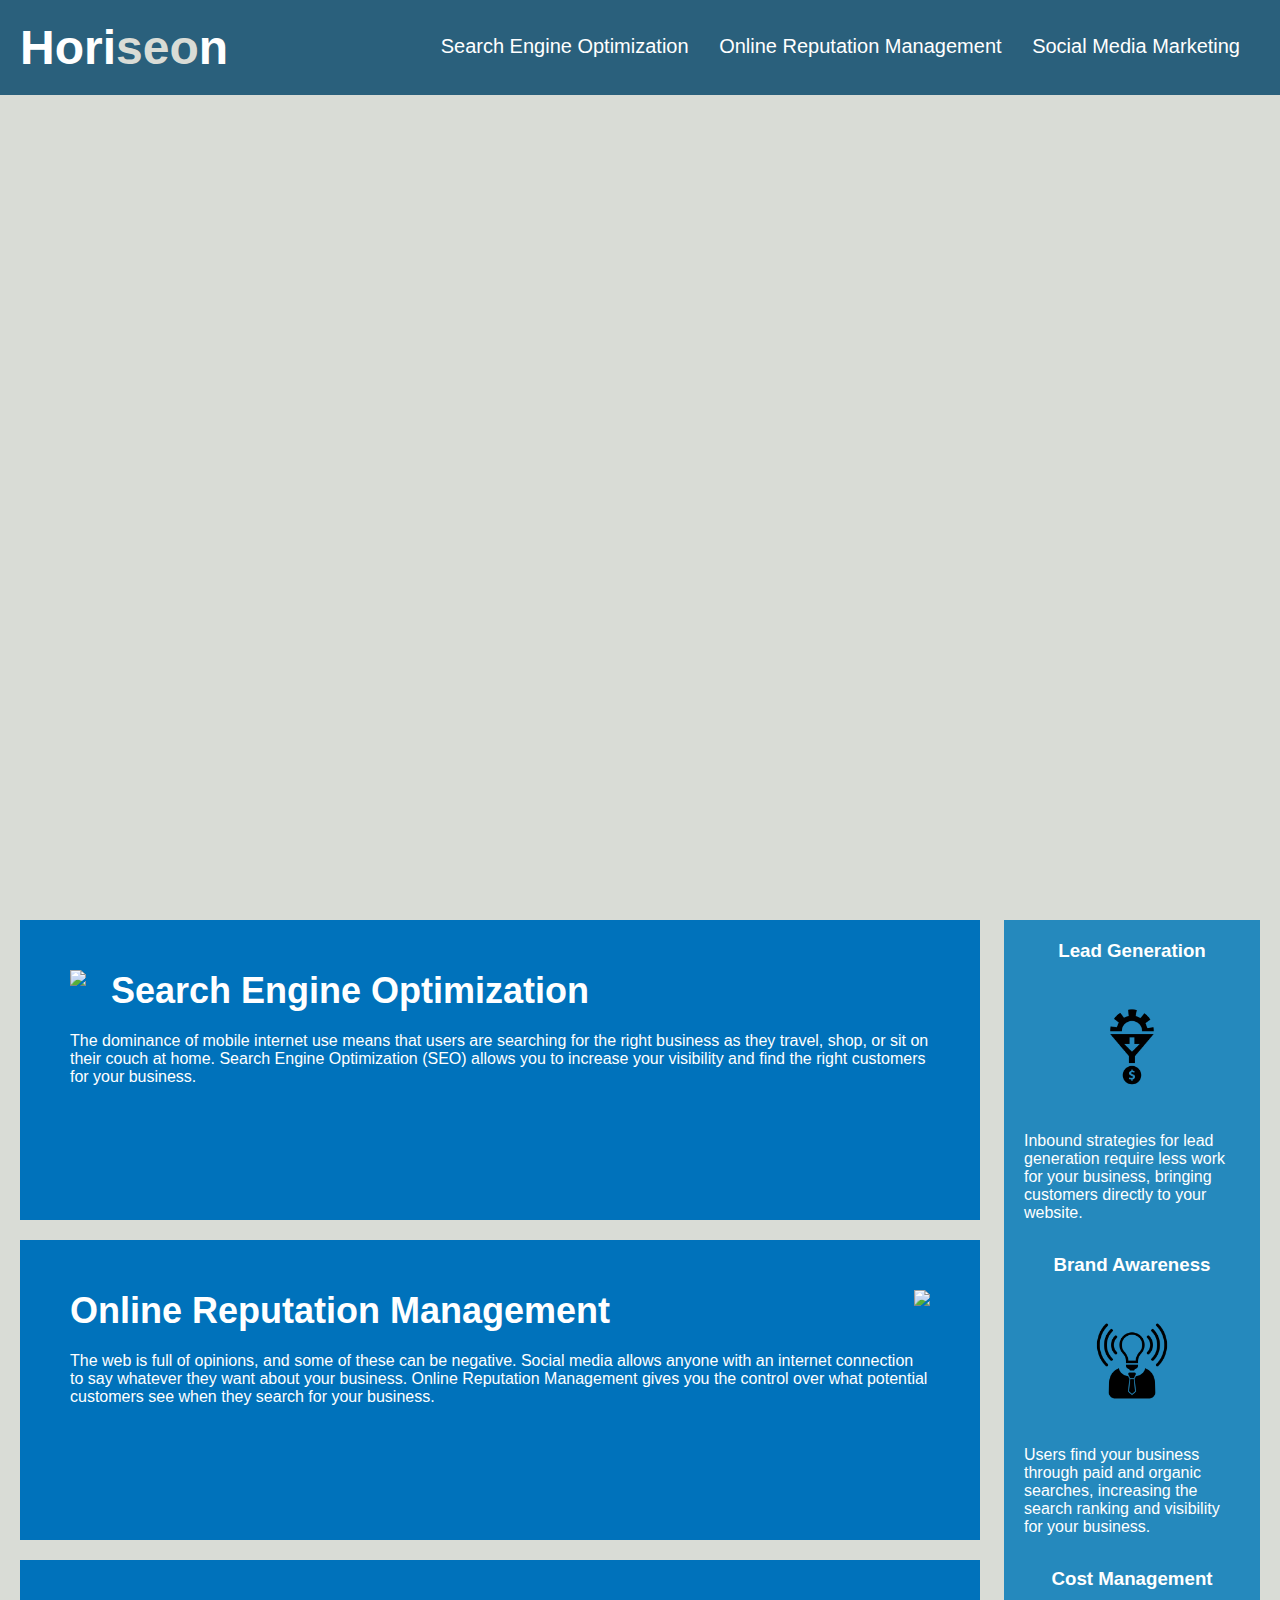
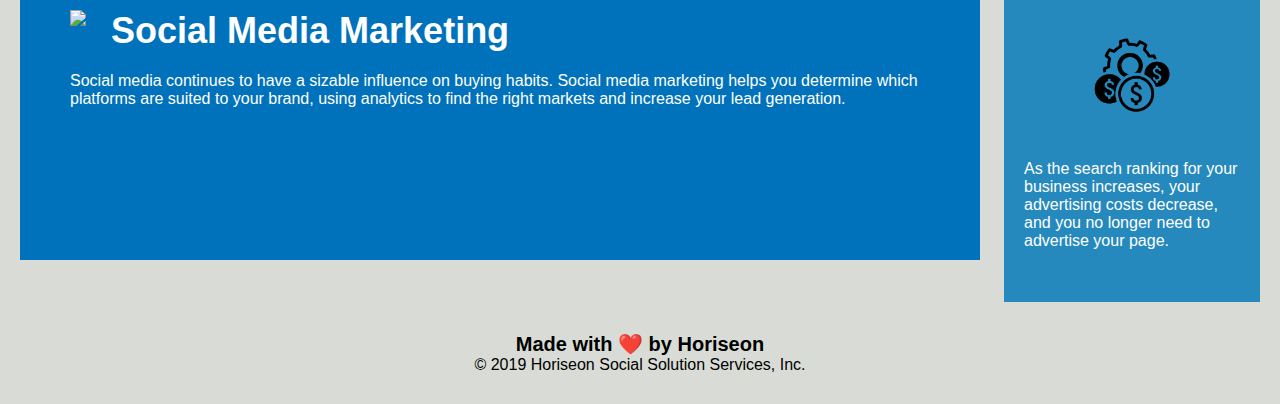
==== index.html @ eb84e286 "Homework 1" ====
<!DOCTYPE html>
<html lang="en-us">

<head>
    <meta charset="UTF-8" />
    <link rel="stylesheet" href="./assets/css/style.css">
    <title>website</title>
</head>

<body>
    <div class="header">
        <h1>Hori<span class="seo">seo</span>n</h1>
        <div>
            <ul>
                <li>
                    <a href="#search-engine-optimization">Search Engine Optimization</a>
                </li>
                <li>
                    <a href="#online-reputation-management">Online Reputation Management</a>
                </li>
                <li>
                    <a href="#social-media-marketing">Social Media Marketing</a>
                </li>
            </ul>
        </div>
    </div>
    <div class="hero"></div>
    <div class="content">
        <div class="search-engine-optimization">
            <img src="./assets/images/search-engine-optimization.jpg" class="float-left" />
            <h2>Search Engine Optimization</h2>
            <p>
                The dominance of mobile internet use means that users are searching for the right business as they travel, shop, or sit on their couch at home. Search Engine Optimization (SEO) allows you to increase your visibility and find the right customers for your business.
            </p>
        </div>
        <div id="online-reputation-management" class="online-reputation-management">
            <img src="./assets/images/online-reputation-management.jpg" class="float-right" />
            <h2>Online Reputation Management</h2>
            <p>
                The web is full of opinions, and some of these can be negative. Social media allows anyone with an internet connection to say whatever they want about your business. Online Reputation Management gives you the control over what potential customers see when they search for your business.
            </p>
        </div>
        <div id="social-media-marketing" class="social-media-marketing">
            <img src="./assets/images/social-media-marketing.jpg" class="float-left" />
            <h2>Social Media Marketing</h2>
            <p>
                Social media continues to have a sizable influence on buying habits. Social media marketing helps you determine which platforms are suited to your brand, using analytics to find the right markets and increase your lead generation.
            </p>
        </div>
    </div>
    <div class="benefits">
        <div class="benefit-lead">
            <h3>Lead Generation</h3>
            <img src="./assets/images/lead-generation.png" />
            <p>
                Inbound strategies for lead generation require less work for your business, bringing customers directly to your website.
            </p>
        </div>
        <div class="benefit-brand">
            <h3>Brand Awareness</h3>
            <img src="./assets/images/brand-awareness.png" />
            <p>
                Users find your business through paid and organic searches, increasing the search ranking and visibility for your business.
            </p>
        </div>
        <div class="benefit-cost">
            <h3>Cost Management</h3>
            <img src="./assets/images/cost-management.png"></img>
            <p>
                As the search ranking for your business increases, your advertising costs decrease, and you no longer need to advertise your page.
            </p>
        </div>
    </div>
    <div class="footer">
        <h2>Made with ❤️️ by Horiseon</h2>
        <p>
            &copy; 2019 Horiseon Social Solution Services, Inc.
        </p>
    </div>
</body>

</html>
---- assets/css/style.css ----
* {
    box-sizing: border-box;
    padding: 0;
    margin: 0;
}

body {
    background-color: #d9dcd6;
}

.header {
    padding: 20px;
    font-family: 'Trebuchet MS', 'Lucida Sans Unicode', 'Lucida Grande', 'Lucida Sans', Arial, sans-serif;
    background-color: #2a607c;
    color: #ffffff;
}

.header h1 {
    display: inline-block;
    font-size: 48px;
}

.header h1 .seo {
    color: #d9dcd6;
}

.header div {
    padding-top: 15px;
    margin-right: 20px;
    float: right;
    font-family: 'Gill Sans', 'Gill Sans MT', Calibri, 'Trebuchet MS', sans-serif;
    font-size: 20px;
}

.header div ul {
    list-style-type: none;
}

.header div ul li {
    display: inline-block;
    margin-left: 25px;
}

a {
    color: #ffffff;
    text-decoration: none;
}

p {
    font-size: 16px;
}

.hero {
    height: 800px;
    width: 100%;
    margin-bottom: 25px;
    background-image: url("../images/digital-marketing-meeting.jpg");
    background-size: cover;
    background-position: center;
}

.float-left {
    float: left;
    margin-right: 25px;
}

.float-right {
    float: right;
    margin-left: 25px;
}

.content {
    width: 75%;
    display: inline-block;
    margin-left: 20px;
}

.benefits {
    margin-right: 20px;
    padding: 20px;
    clear: both;
    float: right;
    width: 20%;
    height: 100%;
    font-family: 'Gill Sans', 'Gill Sans MT', Calibri, 'Trebuchet MS', sans-serif;
    background-color: #2589bd;
}

.benefit-lead {
    margin-bottom: 32px;
    color: #ffffff;
}

.benefit-brand {
    margin-bottom: 32px;
    color: #ffffff;
}

.benefit-cost {
    margin-bottom: 32px;
    color: #ffffff;
}

.benefit-lead h3 {
    margin-bottom: 10px;
    text-align: center;
}

.benefit-brand h3 {
    margin-bottom: 10px;
    text-align: center;
}

.benefit-cost h3 {
    margin-bottom: 10px;
    text-align: center;
}

.benefit-lead img {
    display: block;
    margin: 10px auto;
    max-width: 150px;
}

.benefit-brand img {
    display: block;
    margin: 10px auto;
    max-width: 150px;
}

.benefit-cost img {
    display: block;
    margin: 10px auto;
    max-width: 150px;
}

.search-engine-optimization {
    margin-bottom: 20px;
    padding: 50px;
    height: 300px;
    font-family: 'Gill Sans', 'Gill Sans MT', Calibri, 'Trebuchet MS', sans-serif;
    background-color: #0072bb;
    color: #ffffff;
}

.online-reputation-management {
    margin-bottom: 20px;
    padding: 50px;
    height: 300px;
    font-family: 'Gill Sans', 'Gill Sans MT', Calibri, 'Trebuchet MS', sans-serif;
    background-color: #0072bb;
    color: #ffffff;
}

.social-media-marketing {
    margin-bottom: 20px;
    padding: 50px;
    height: 300px;
    font-family: 'Gill Sans', 'Gill Sans MT', Calibri, 'Trebuchet MS', sans-serif;
    background-color: #0072bb;
    color: #ffffff;
}

.search-engine-optimization img {
    max-height: 200px;
}

.online-reputation-management img {
    max-height: 200px;
}

.social-media-marketing img {
    max-height: 200px;
}

.search-engine-optimization h2 {
    margin-bottom: 20px;
    font-size: 36px;
}

.online-reputation-management h2 {
    margin-bottom: 20px;
    font-size: 36px;
}

.social-media-marketing h2 {
    margin-bottom: 20px;
    font-size: 36px;
}

.footer {
    padding: 30px;
    clear: both;
    font-family: 'Trebuchet MS', 'Lucida Sans Unicode', 'Lucida Grande', 'Lucida Sans', Arial, sans-serif;
    text-align: center;
}

.footer h2 {
    font-size: 20px;
}
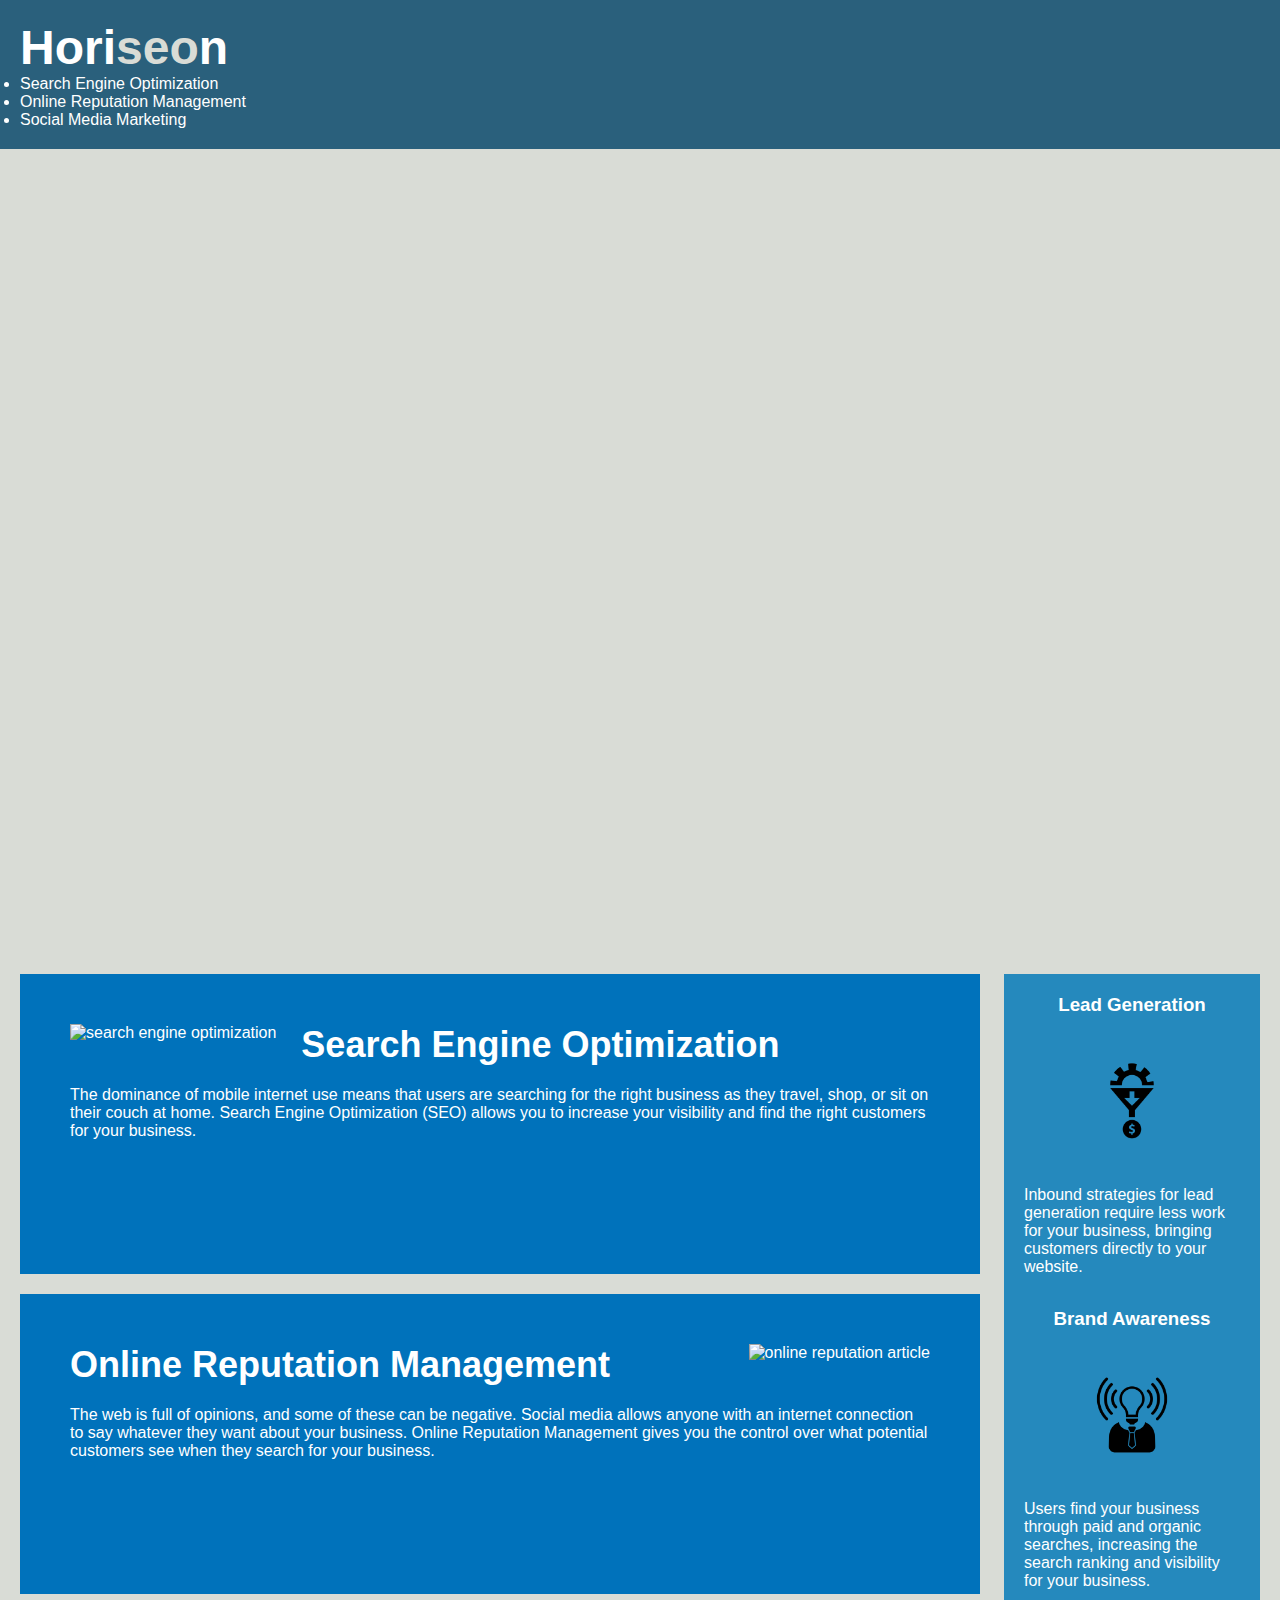
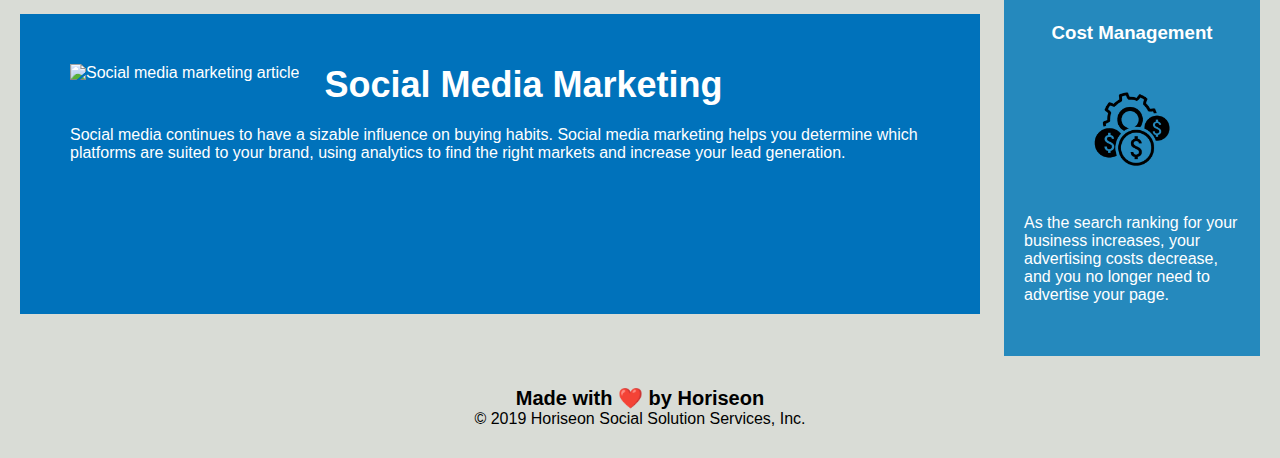
==== commit d7d9b03f: "first update" ====
--- a/index.html
+++ b/index.html
@@ -8,9 +8,9 @@
 </head>
 
 <body>
-    <div class="header">
+    <header class="header">
         <h1>Hori<span class="seo">seo</span>n</h1>
-        <div>
+        <nav>
             <ul>
                 <li>
                     <a href="#search-engine-optimization">Search Engine Optimization</a>
@@ -22,61 +22,78 @@
                     <a href="#social-media-marketing">Social Media Marketing</a>
                 </li>
             </ul>
-        </div>
-    </div>
-    <div class="hero"></div>
-    <div class="content">
-        <div class="search-engine-optimization">
-            <img src="./assets/images/search-engine-optimization.jpg" class="float-left" />
+        </nav>
+    </header>
+
+    <section class="hero"></section>
+
+    <section class="content">
+        <article id="search-engine-optimization" class="search-engine-optimization" article
+            class="search-engine-optimization">
+            <img src="./assets/images/search-engine-optimization.jpg" class="float-left"
+                alt="search engine optimization" />
             <h2>Search Engine Optimization</h2>
             <p>
-                The dominance of mobile internet use means that users are searching for the right business as they travel, shop, or sit on their couch at home. Search Engine Optimization (SEO) allows you to increase your visibility and find the right customers for your business.
+                The dominance of mobile internet use means that users are searching for the right business as they
+                travel, shop, or sit on their couch at home. Search Engine Optimization (SEO) allows you to increase
+                your visibility and find the right customers for your business.
             </p>
-        </div>
-        <div id="online-reputation-management" class="online-reputation-management">
-            <img src="./assets/images/online-reputation-management.jpg" class="float-right" />
+        </article>
+        <article id="online-reputation-management" class="online-reputation-management">
+            <img src="./assets/images/online-reputation-management.jpg" class="float-right"
+                alt="online reputation article" />
             <h2>Online Reputation Management</h2>
             <p>
-                The web is full of opinions, and some of these can be negative. Social media allows anyone with an internet connection to say whatever they want about your business. Online Reputation Management gives you the control over what potential customers see when they search for your business.
+                The web is full of opinions, and some of these can be negative. Social media allows anyone with an
+                internet connection to say whatever they want about your business. Online Reputation Management gives
+                you the control over what potential customers see when they search for your business.
             </p>
-        </div>
-        <div id="social-media-marketing" class="social-media-marketing">
-            <img src="./assets/images/social-media-marketing.jpg" class="float-left" />
+        </article>
+        <article id="social-media-marketing" class="social-media-marketing">
+            <img src="./assets/images/social-media-marketing.jpg" class="float-left"
+                alt="Social media marketing article" />
             <h2>Social Media Marketing</h2>
             <p>
-                Social media continues to have a sizable influence on buying habits. Social media marketing helps you determine which platforms are suited to your brand, using analytics to find the right markets and increase your lead generation.
+                Social media continues to have a sizable influence on buying habits. Social media marketing helps you
+                determine which platforms are suited to your brand, using analytics to find the right markets and
+                increase your lead generation.
             </p>
-        </div>
-    </div>
-    <div class="benefits">
-        <div class="benefit-lead">
+        </article>
+    </section>
+
+    <aside class="benefits">
+        <article class="benefit-lead">
             <h3>Lead Generation</h3>
-            <img src="./assets/images/lead-generation.png" />
+            <img src="./assets/images/lead-generation.png" alt="benefit lead article" />
             <p>
-                Inbound strategies for lead generation require less work for your business, bringing customers directly to your website.
+                Inbound strategies for lead generation require less work for your business, bringing customers directly
+                to your website.
             </p>
-        </div>
-        <div class="benefit-brand">
+        </article>
+        <article class="benefit-brand">
             <h3>Brand Awareness</h3>
-            <img src="./assets/images/brand-awareness.png" />
+            <img src="./assets/images/brand-awareness.png" alt="benefit brand article" />
             <p>
-                Users find your business through paid and organic searches, increasing the search ranking and visibility for your business.
+                Users find your business through paid and organic searches, increasing the search ranking and visibility
+                for your business.
             </p>
-        </div>
-        <div class="benefit-cost">
+        </article>
+        <article class="benefit-cost">
             <h3>Cost Management</h3>
-            <img src="./assets/images/cost-management.png"></img>
+            <img src="./assets/images/cost-management.png" alt="benefit cost">
             <p>
-                As the search ranking for your business increases, your advertising costs decrease, and you no longer need to advertise your page.
+                As the search ranking for your business increases, your advertising costs decrease, and you no longer
+                need to advertise your page.
             </p>
-        </div>
-    </div>
-    <div class="footer">
+        </article>
+    </aside>
+
+    <footer class="footer">
         <h2>Made with ❤️️ by Horiseon</h2>
         <p>
             &copy; 2019 Horiseon Social Solution Services, Inc.
         </p>
-    </div>
+    </footer>
 </body>
 
-</html>
+</html>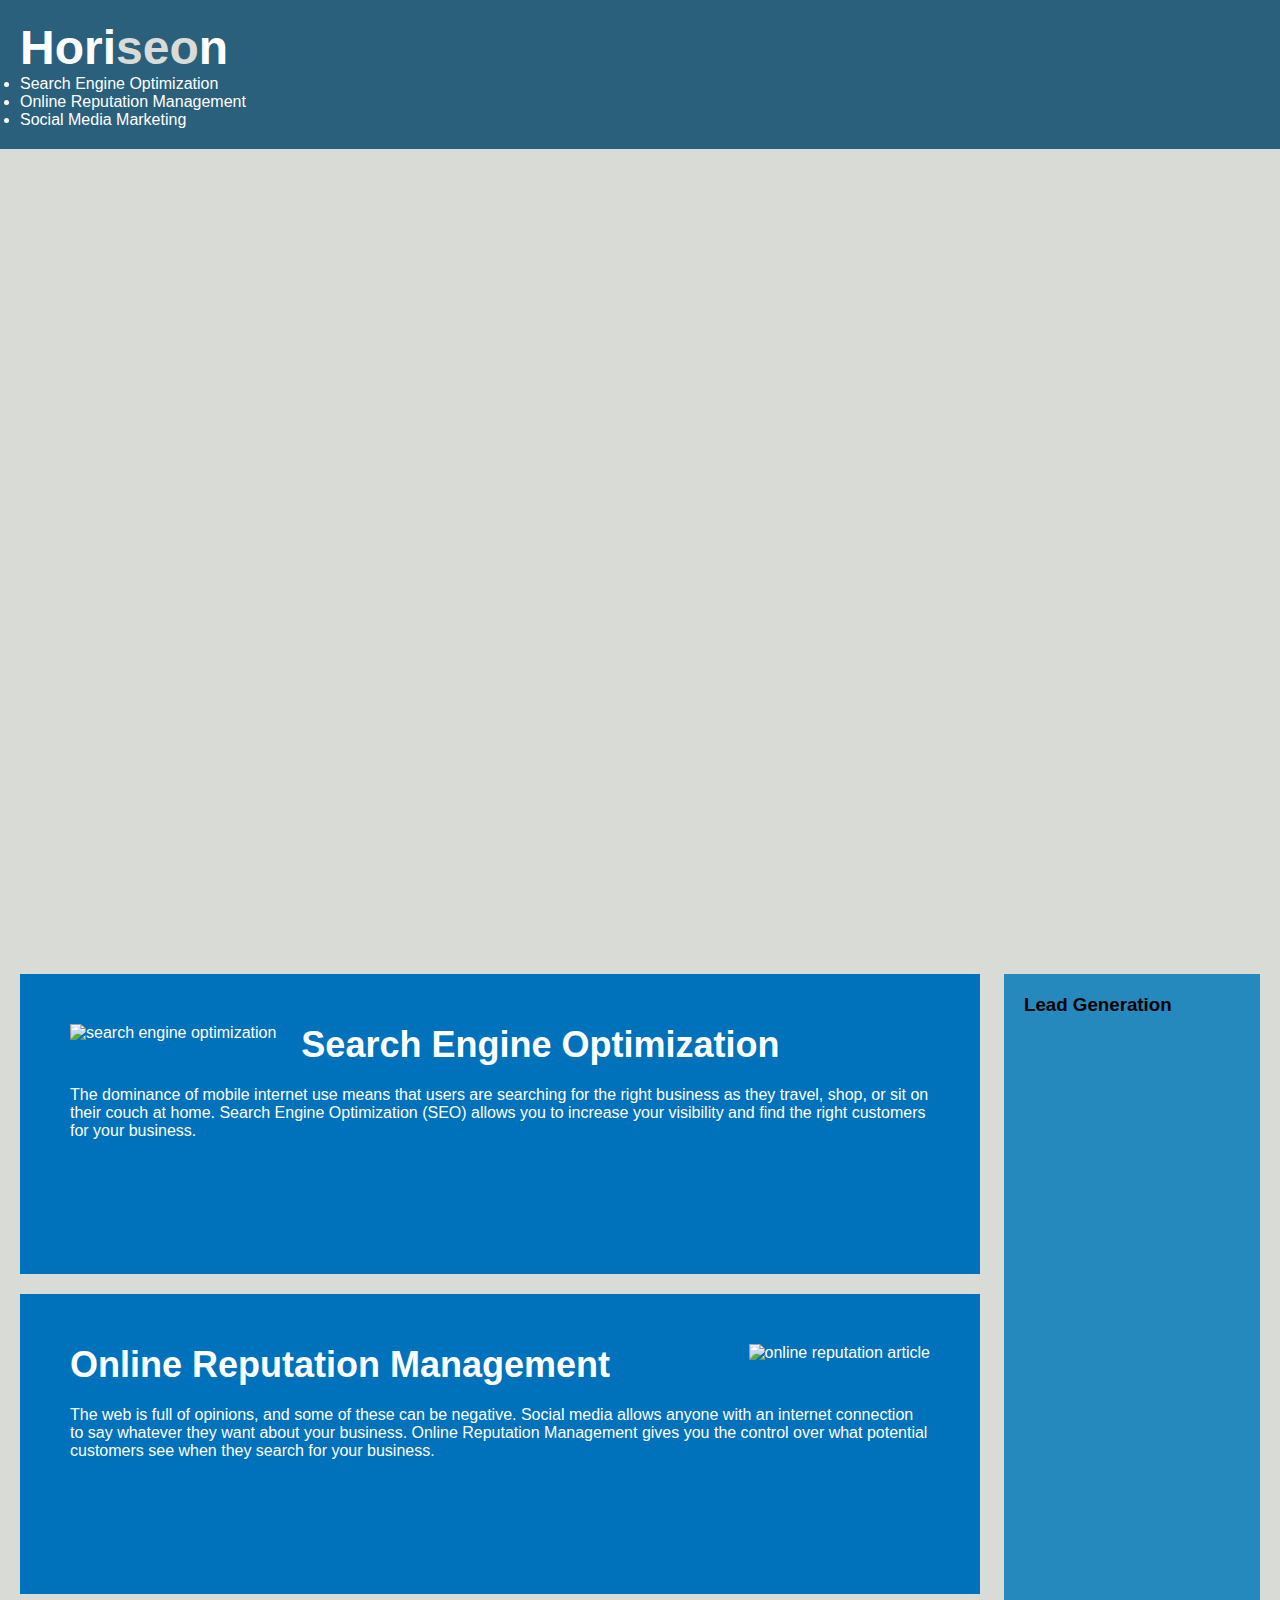
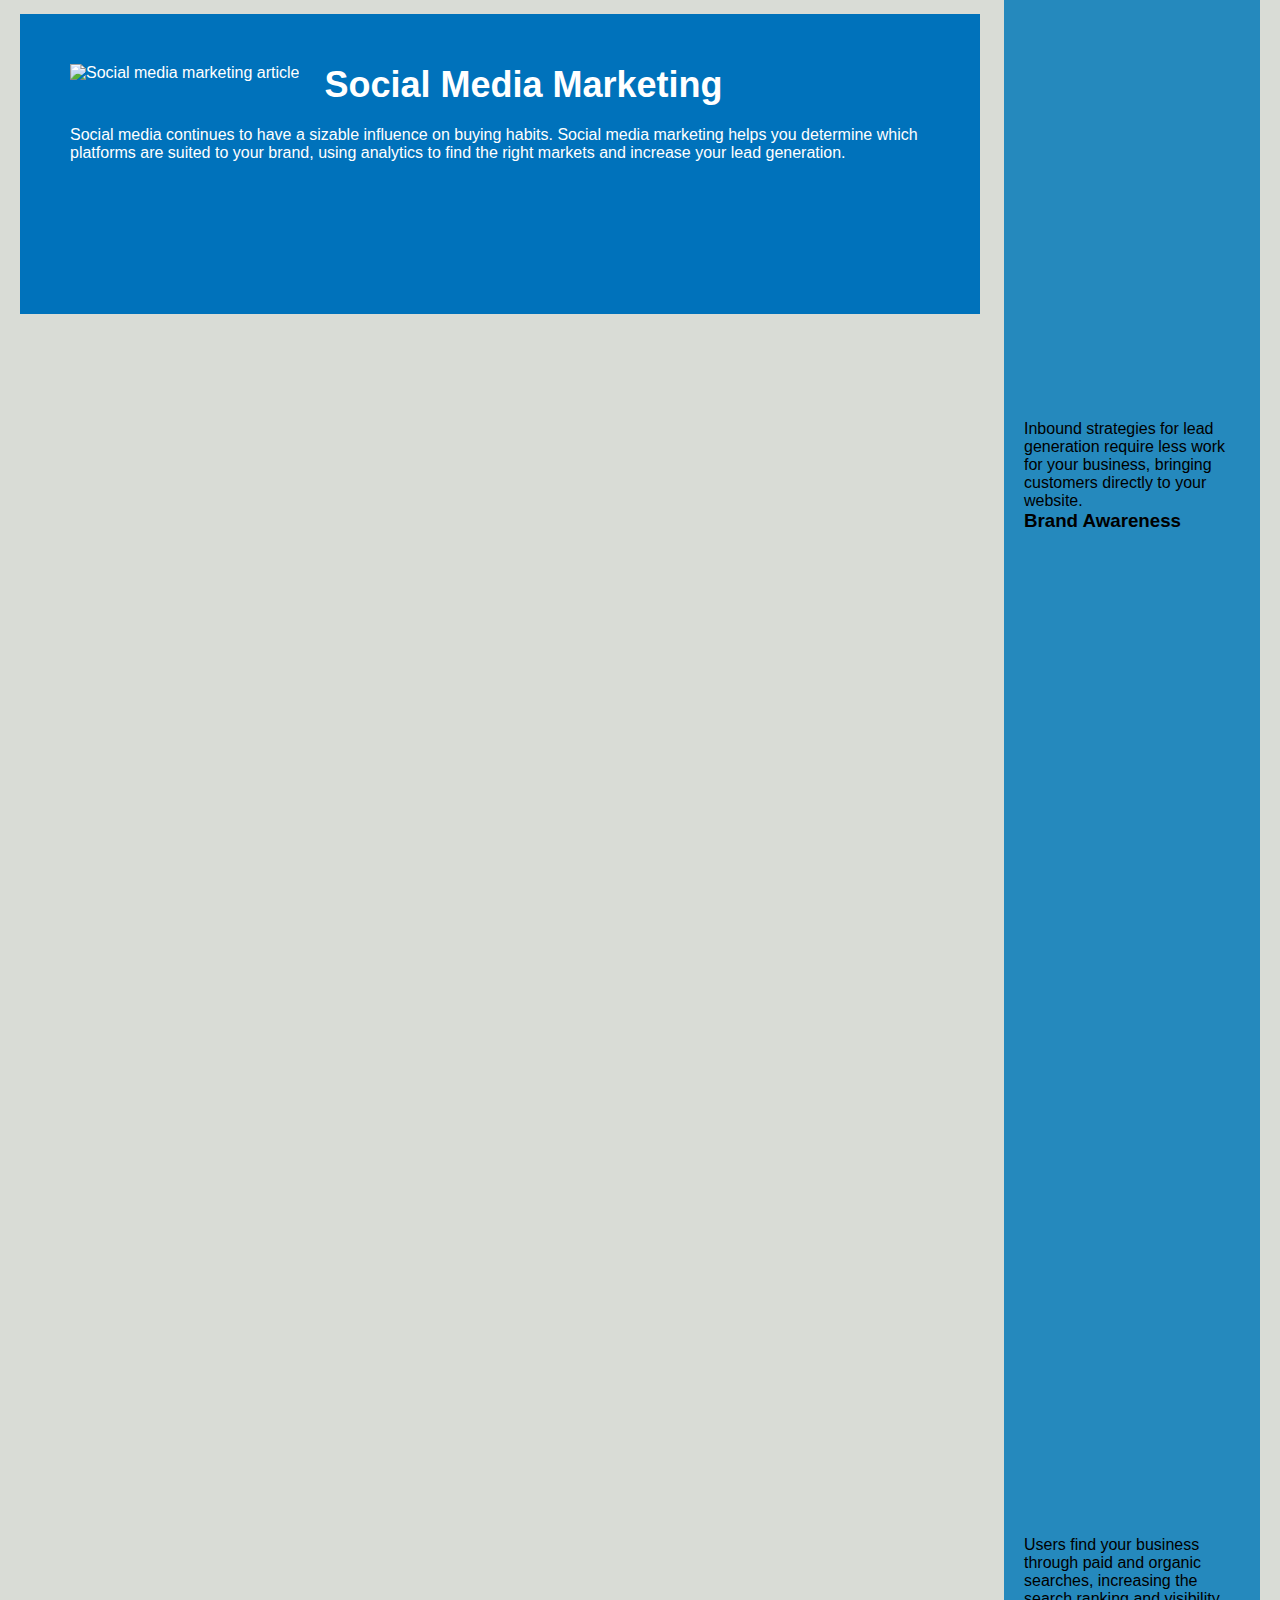
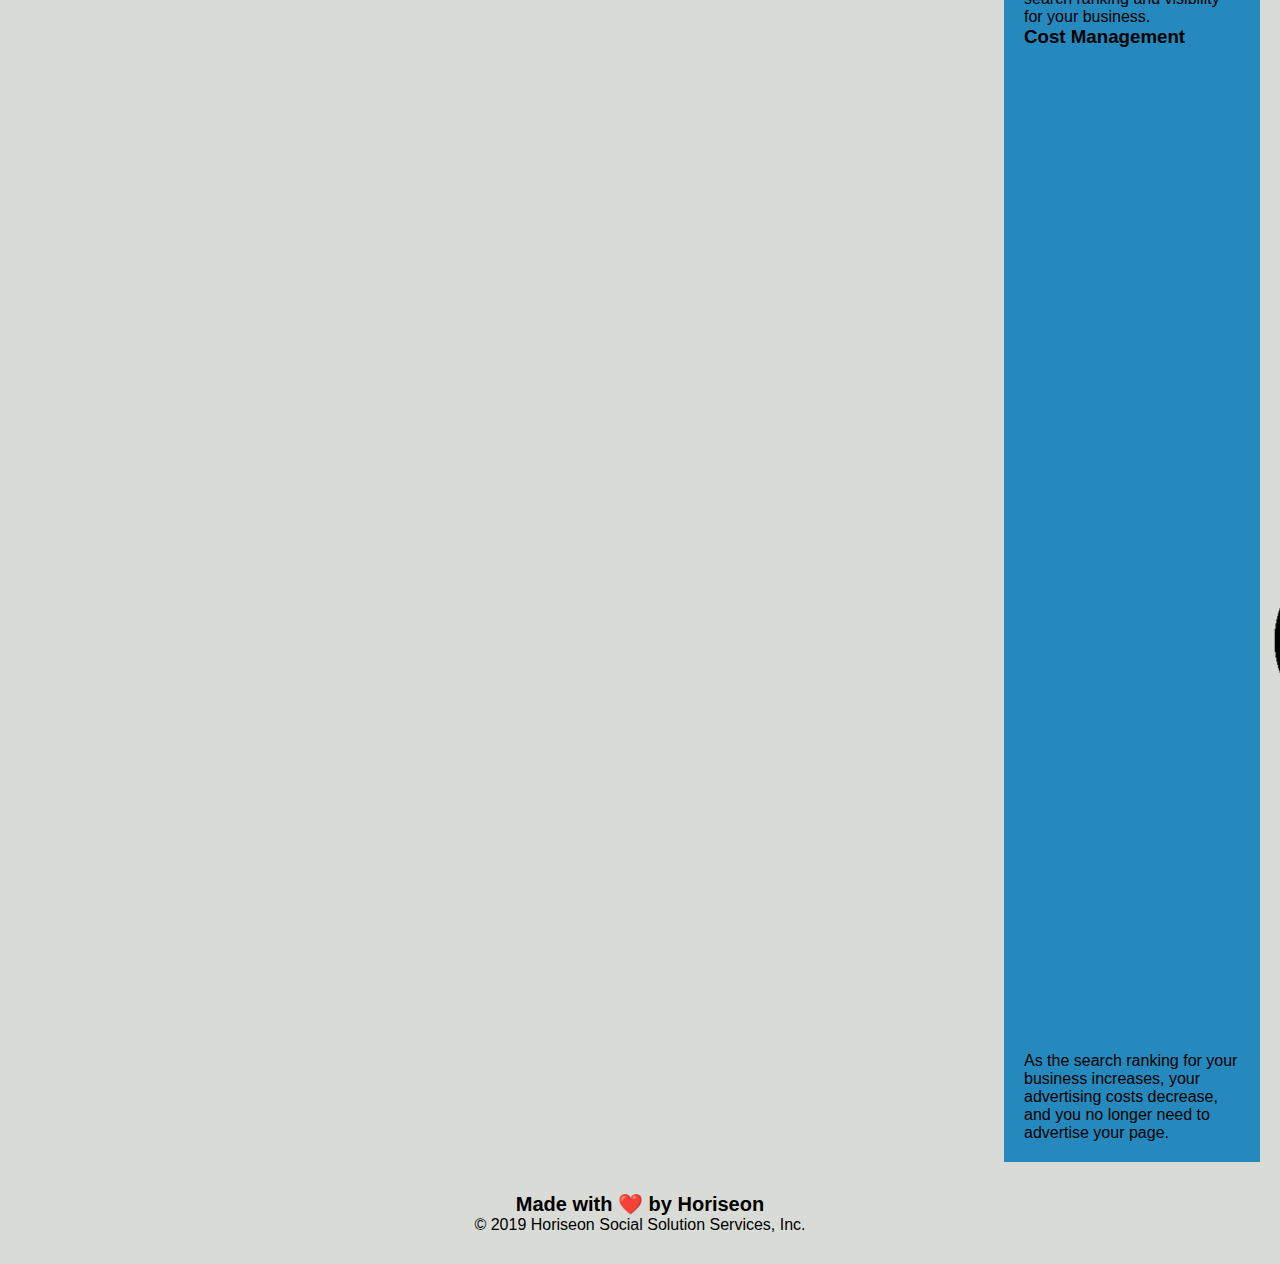
==== commit 60f3e53a: "second update" ====
--- a/index.html
+++ b/index.html
@@ -9,7 +9,7 @@
 
 <body>
     <header class="header">
-        <h1>Hori<span class="seo">seo</span>n</h1>
+        <h1>Hori<span class="seo  ">seo</span>n</h1>
         <nav>
             <ul>
                 <li>
@@ -62,7 +62,7 @@
     </section>
 
     <aside class="benefits">
-        <article class="benefit-lead">
+        <article class="benefit">
             <h3>Lead Generation</h3>
             <img src="./assets/images/lead-generation.png" alt="benefit lead article" />
             <p>
@@ -70,7 +70,7 @@
                 to your website.
             </p>
         </article>
-        <article class="benefit-brand">
+        <article class="benefit">
             <h3>Brand Awareness</h3>
             <img src="./assets/images/brand-awareness.png" alt="benefit brand article" />
             <p>
@@ -78,7 +78,7 @@
                 for your business.
             </p>
         </article>
-        <article class="benefit-cost">
+        <article class="benefit">
             <h3>Cost Management</h3>
             <img src="./assets/images/cost-management.png" alt="benefit cost">
             <p>
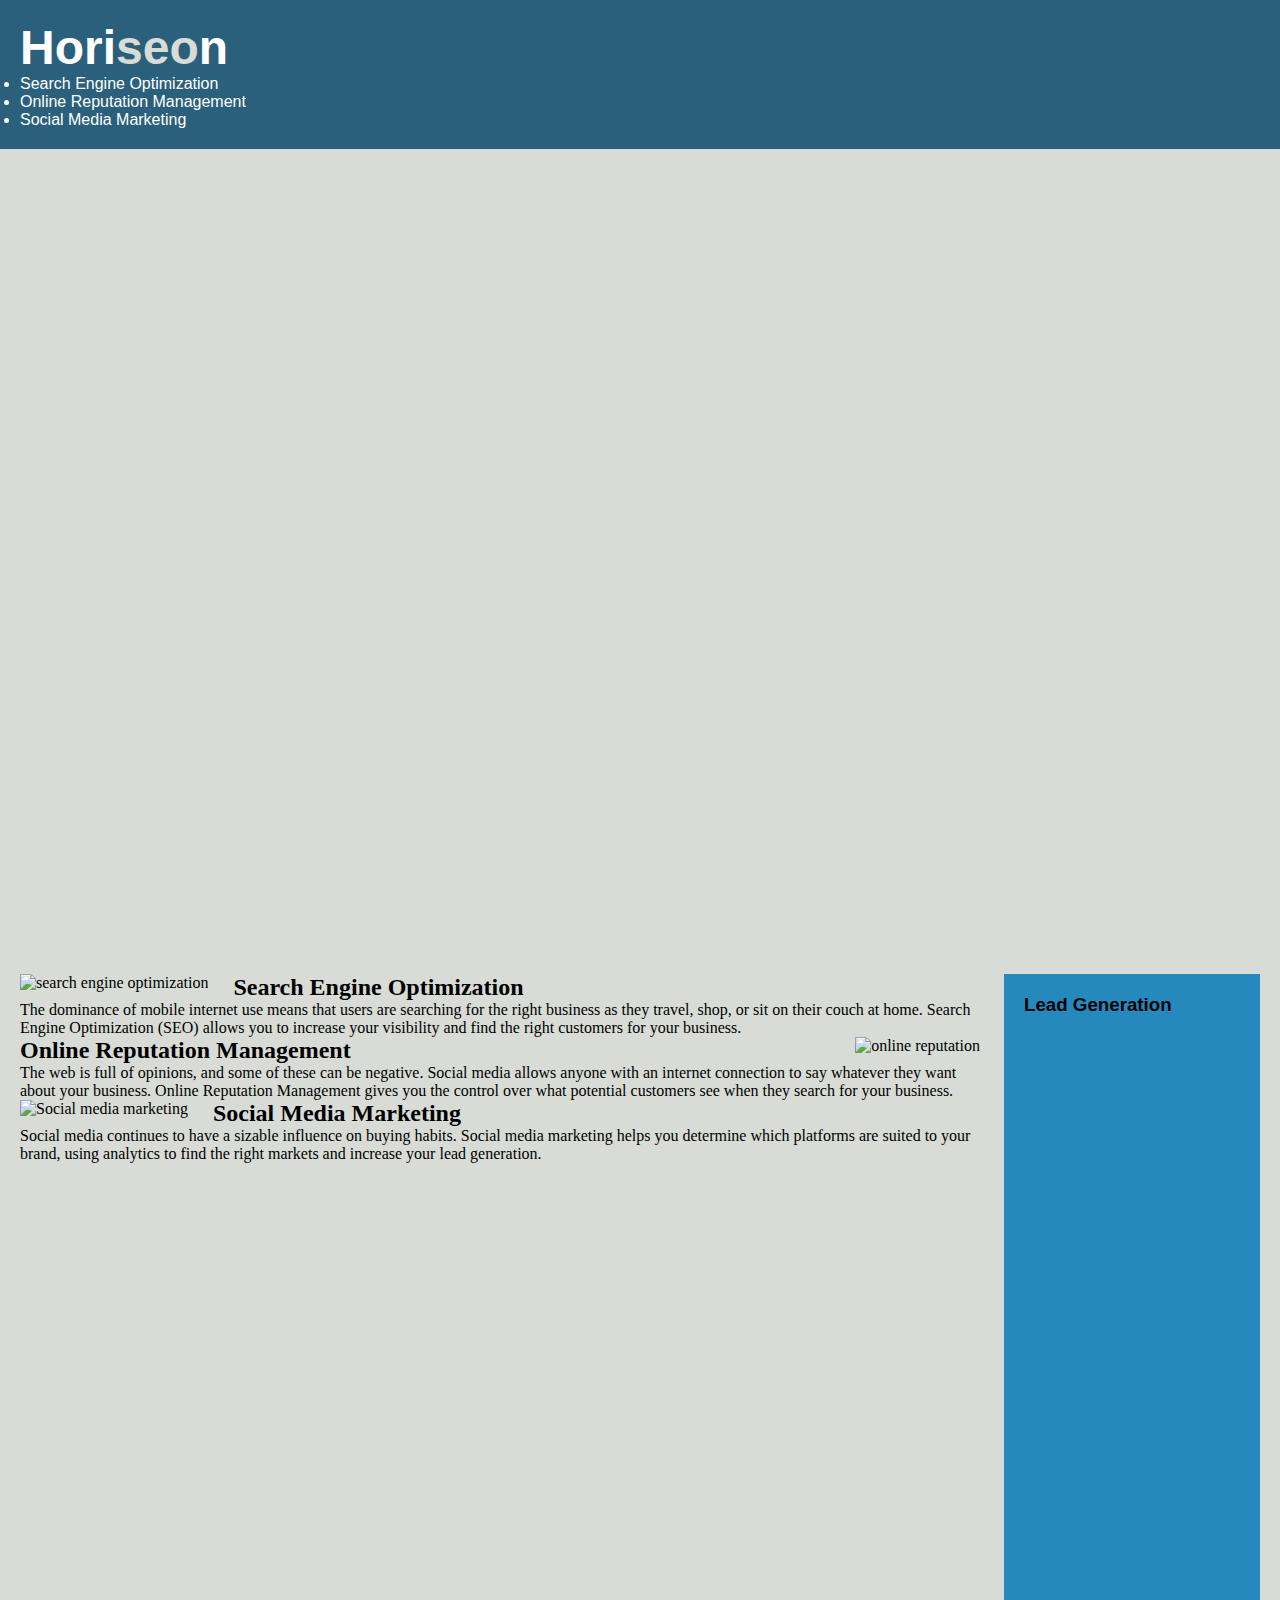
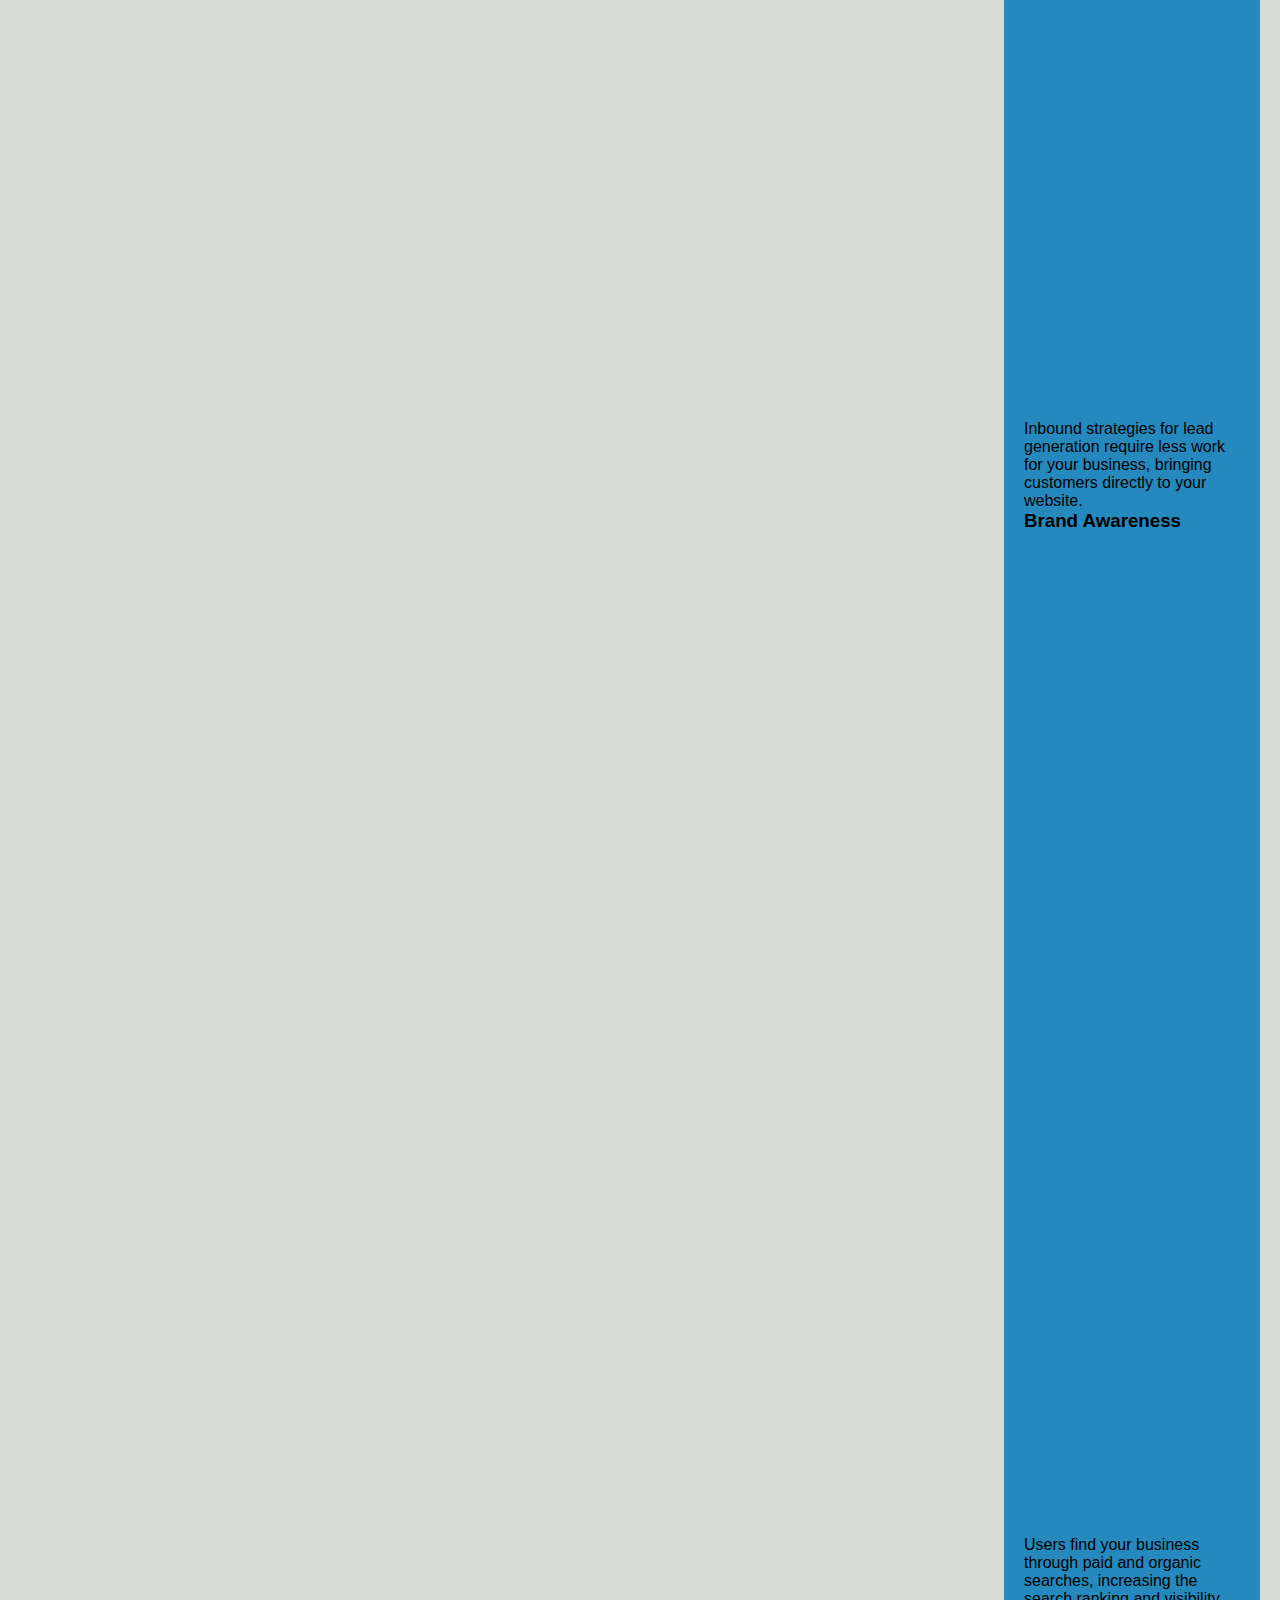
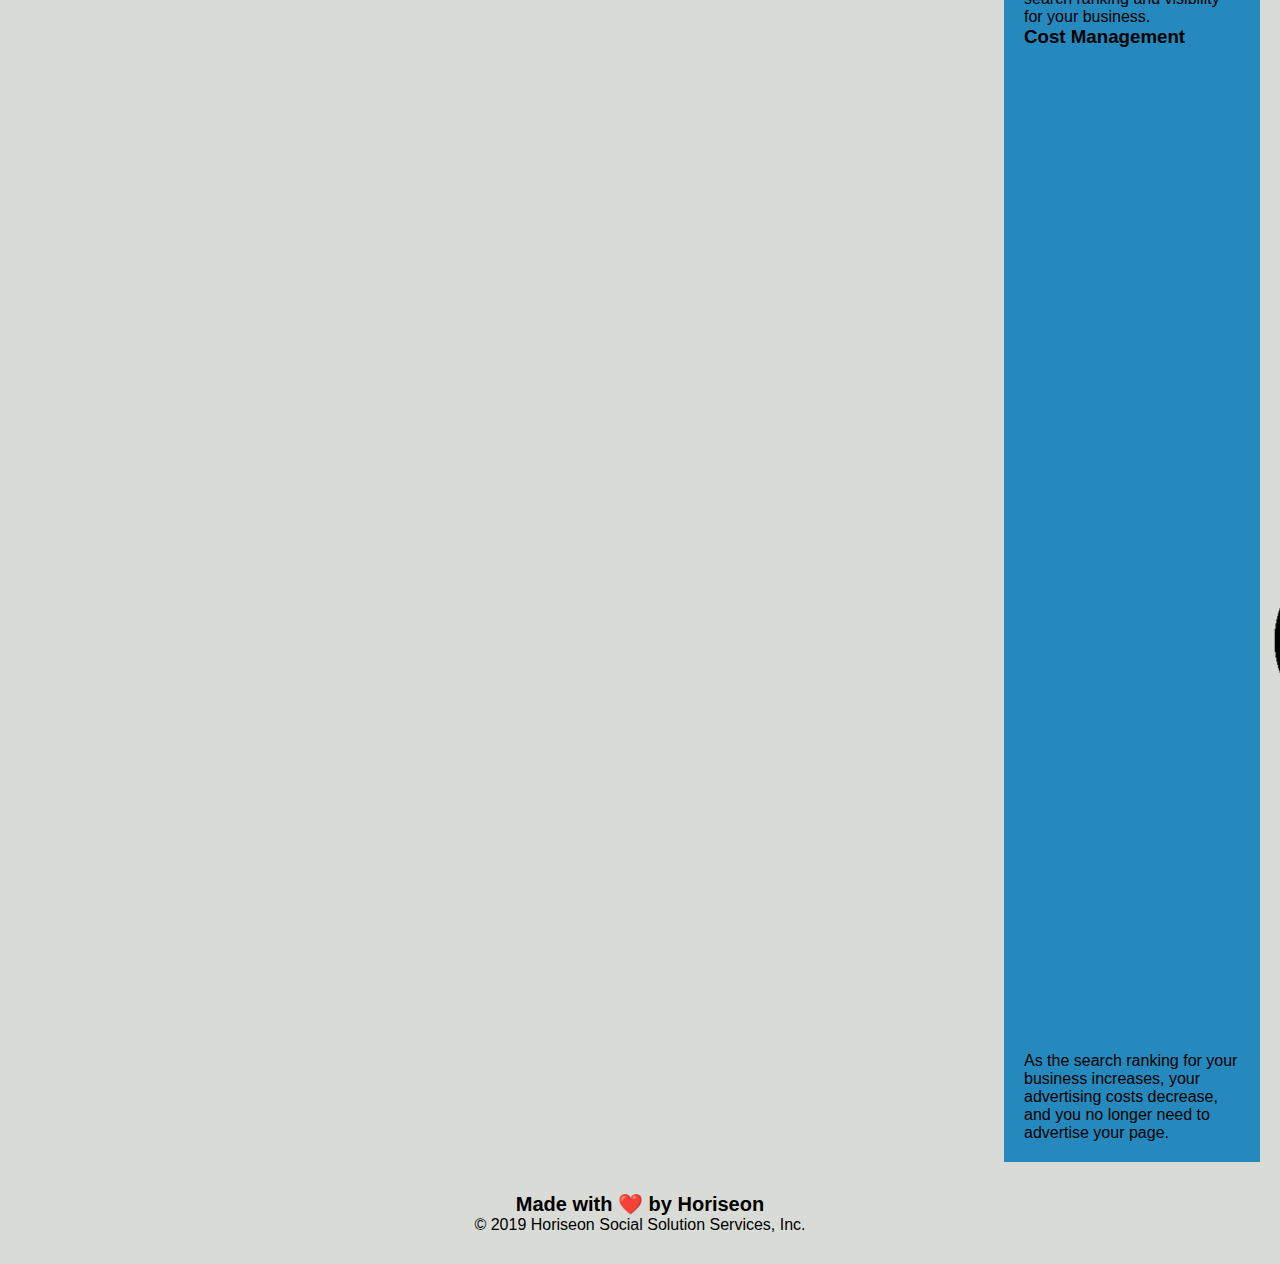
==== commit d8c01d3a: "last update" ====
--- a/index.html
+++ b/index.html
@@ -8,8 +8,10 @@
 </head>
 
 <body>
+    <!--title of the website-->
     <header class="header">
         <h1>Hori<span class="seo  ">seo</span>n</h1>
+        <!--Changed div to Navigation bar so the user can be directed correctly-->
         <nav>
             <ul>
                 <li>
@@ -24,12 +26,12 @@
             </ul>
         </nav>
     </header>
-
+    <!--changed to section because it stands on its own as an example of social media marketing-->
     <section class="hero"></section>
-
+    <!--Changed this div to section and each div contained to articles because this is a section
+containing 3 self containing images with associated information relating to the topic-->
     <section class="content">
-        <article id="search-engine-optimization" class="search-engine-optimization" article
-            class="search-engine-optimization">
+        <article class="imgs">
             <img src="./assets/images/search-engine-optimization.jpg" class="float-left"
                 alt="search engine optimization" />
             <h2>Search Engine Optimization</h2>
@@ -39,9 +41,8 @@
                 your visibility and find the right customers for your business.
             </p>
         </article>
-        <article id="online-reputation-management" class="online-reputation-management">
-            <img src="./assets/images/online-reputation-management.jpg" class="float-right"
-                alt="online reputation article" />
+        <article class="imgs">
+            <img src="./assets/images/online-reputation-management.jpg" class="float-right" alt="online reputation" />
             <h2>Online Reputation Management</h2>
             <p>
                 The web is full of opinions, and some of these can be negative. Social media allows anyone with an
@@ -49,9 +50,8 @@
                 you the control over what potential customers see when they search for your business.
             </p>
         </article>
-        <article id="social-media-marketing" class="social-media-marketing">
-            <img src="./assets/images/social-media-marketing.jpg" class="float-left"
-                alt="Social media marketing article" />
+        <article class="imgs">
+            <img src="./assets/images/social-media-marketing.jpg" class="float-left" alt="Social media marketing" />
             <h2>Social Media Marketing</h2>
             <p>
                 Social media continues to have a sizable influence on buying habits. Social media marketing helps you
@@ -60,11 +60,12 @@
             </p>
         </article>
     </section>
-
+    <!--changed this div to aside because we wanted to move this info up and fill out the page and each
+div inside to articles because it contains 3 self containing separate topics with associated info-->
     <aside class="benefits">
         <article class="benefit">
             <h3>Lead Generation</h3>
-            <img src="./assets/images/lead-generation.png" alt="benefit lead article" />
+            <img src="./assets/images/lead-generation.png" alt="lead generation" />
             <p>
                 Inbound strategies for lead generation require less work for your business, bringing customers directly
                 to your website.
@@ -72,7 +73,7 @@
         </article>
         <article class="benefit">
             <h3>Brand Awareness</h3>
-            <img src="./assets/images/brand-awareness.png" alt="benefit brand article" />
+            <img src="./assets/images/brand-awareness.png" alt="brand awareness" />
             <p>
                 Users find your business through paid and organic searches, increasing the search ranking and visibility
                 for your business.
@@ -80,14 +81,14 @@
         </article>
         <article class="benefit">
             <h3>Cost Management</h3>
-            <img src="./assets/images/cost-management.png" alt="benefit cost">
+            <img src="./assets/images/cost-management.png" alt="Cost management">
             <p>
                 As the search ranking for your business increases, your advertising costs decrease, and you no longer
                 need to advertise your page.
             </p>
         </article>
     </aside>
-
+    <!--footer which is info at the bottom of the page which gives credit to who produced the information on this page-->
     <footer class="footer">
         <h2>Made with ❤️️ by Horiseon</h2>
         <p>
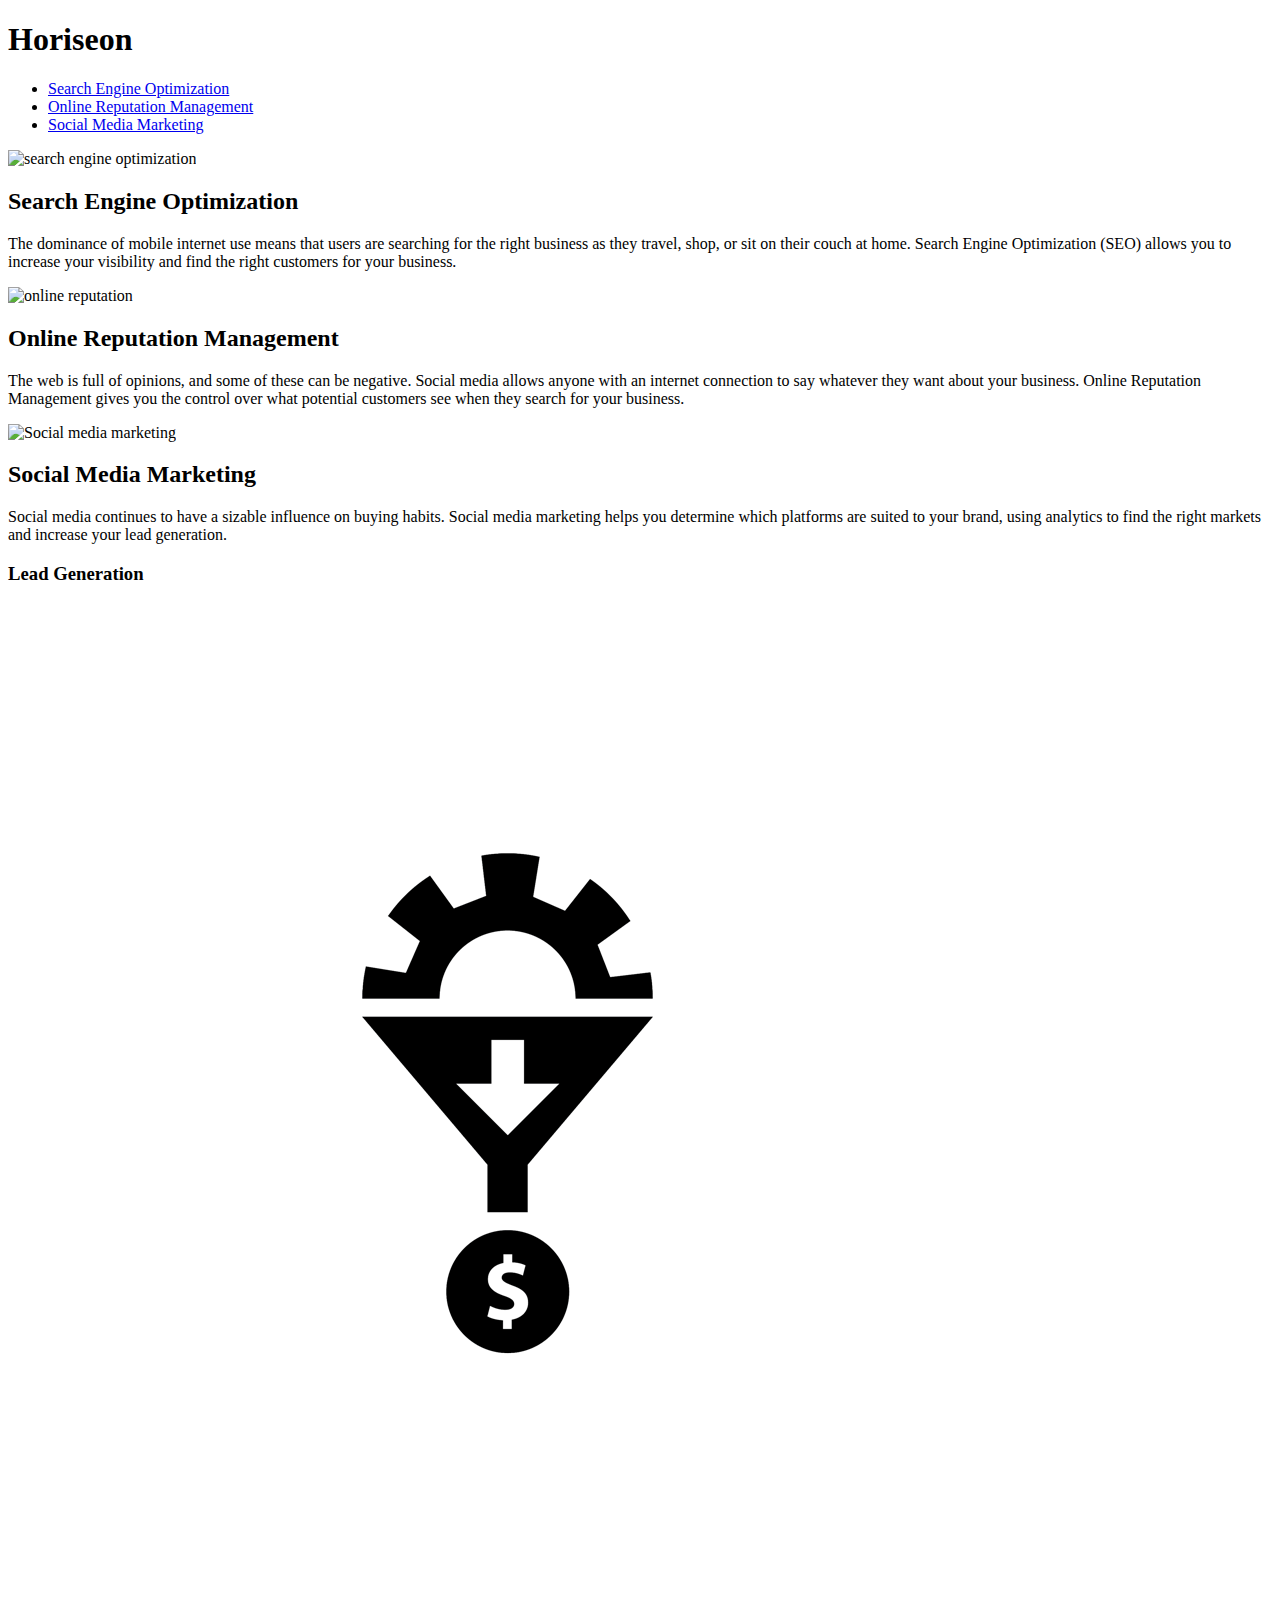
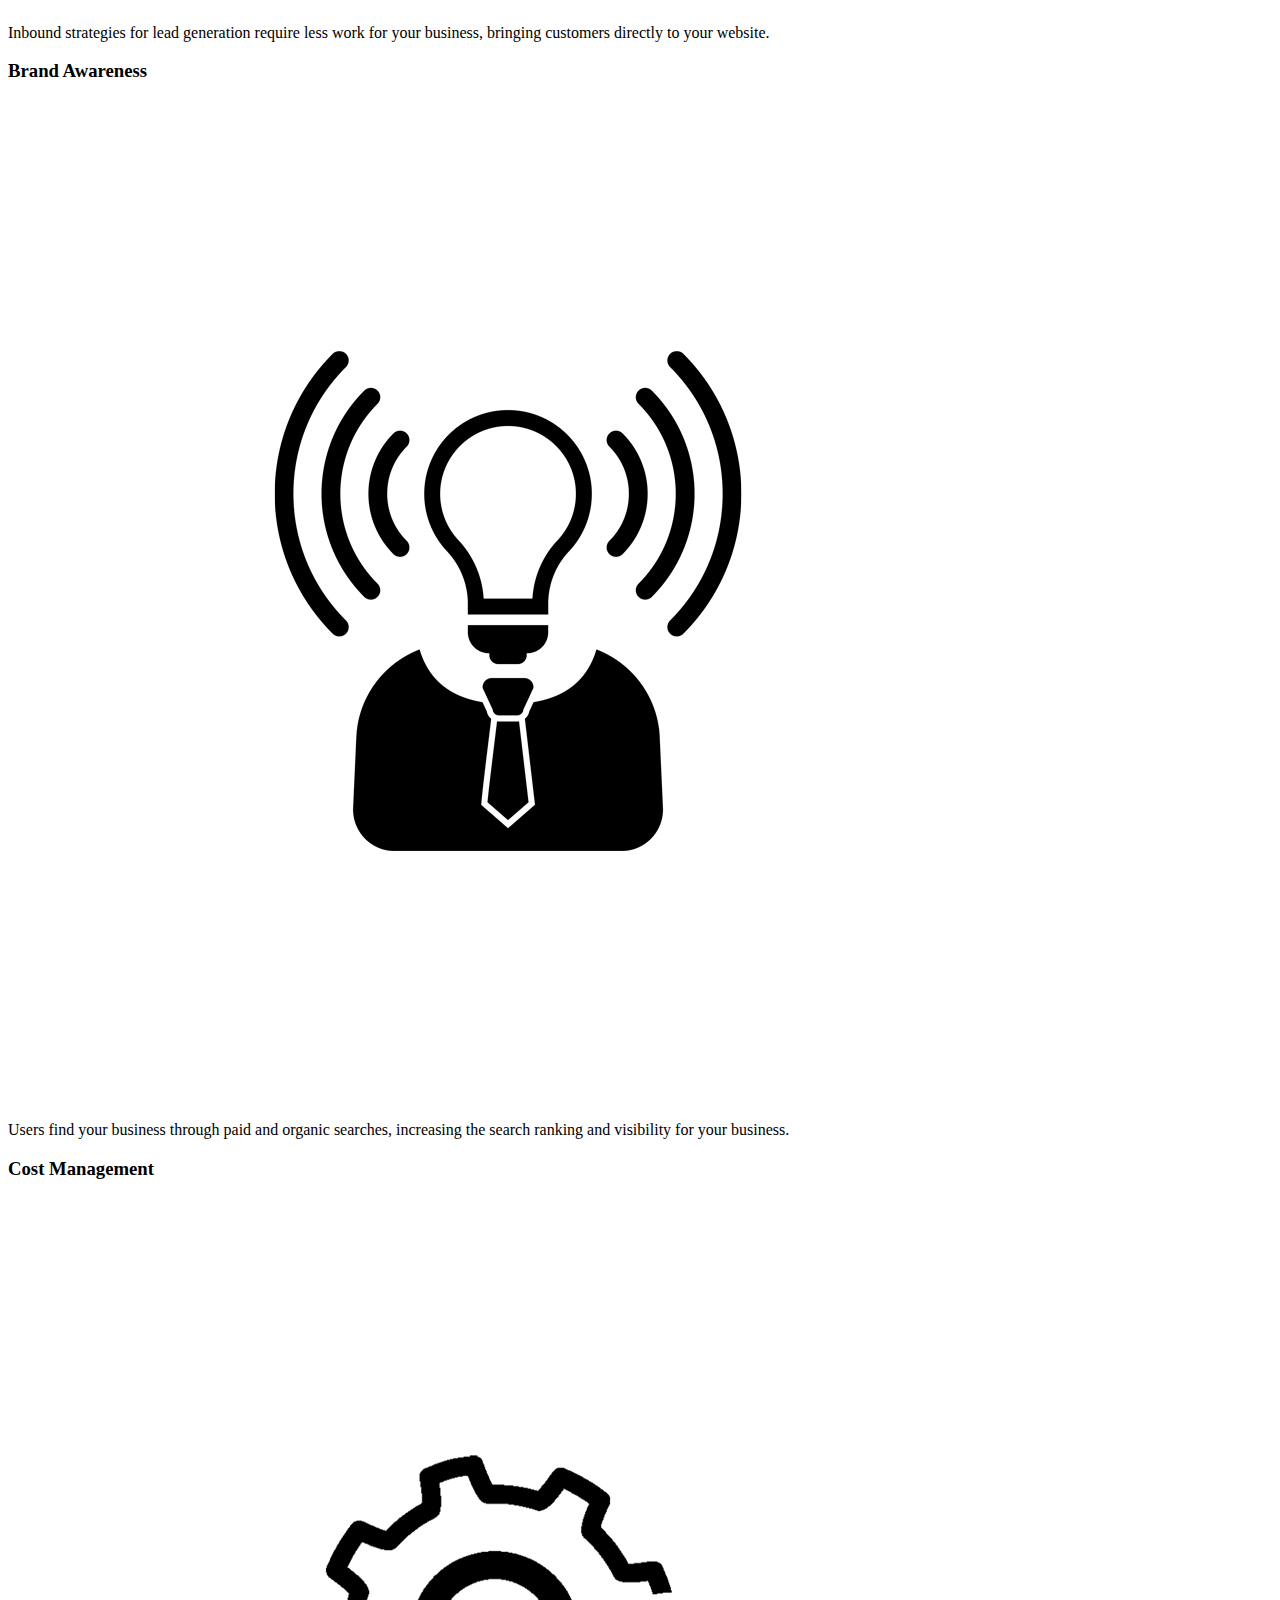
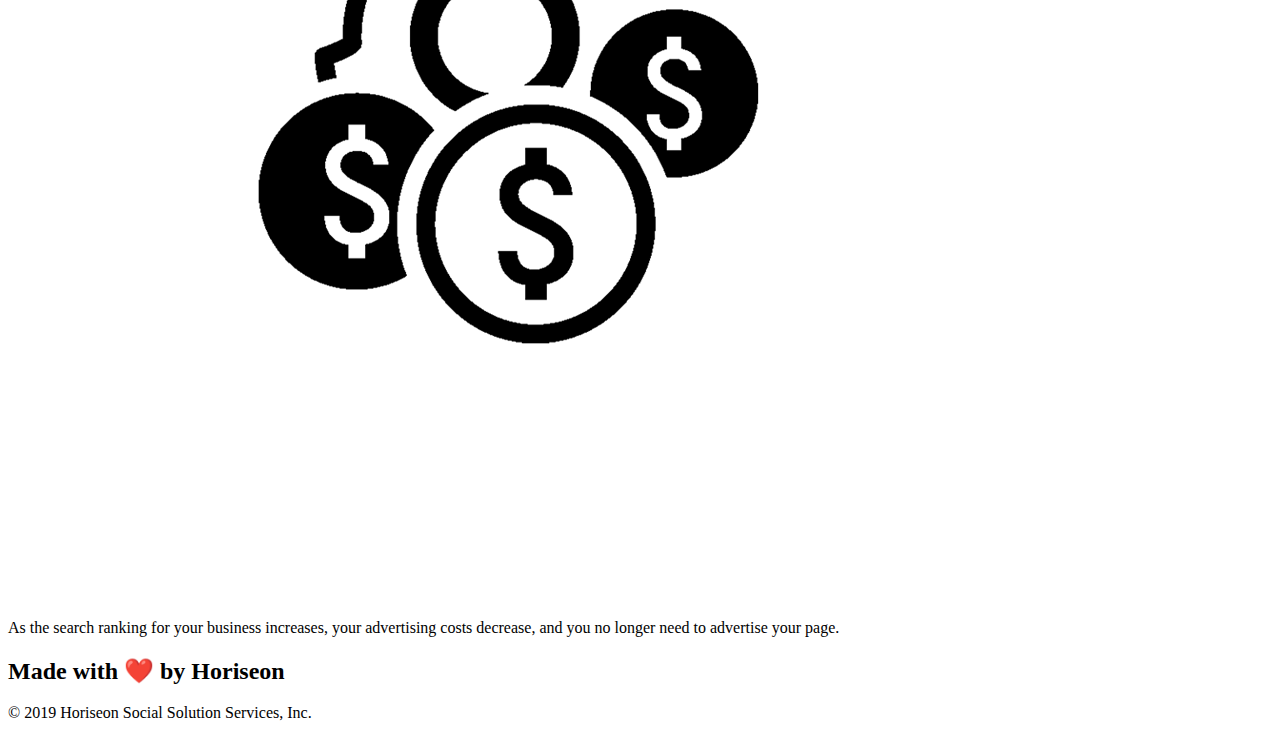
==== commit 6b32607a: "f2" ====
--- a/index.html
+++ b/index.html
@@ -3,7 +3,7 @@
 
 <head>
     <meta charset="UTF-8" />
-    <link rel="stylesheet" href="./assets/css/style.css">
+    <link rel="stylesheet" href="./assets/css/style.css/">
     <title>website</title>
 </head>
 
@@ -31,7 +31,7 @@
     <!--Changed this div to section and each div contained to articles because this is a section
 containing 3 self containing images with associated information relating to the topic-->
     <section class="content">
-        <article class="imgs">
+        <article class="imgs" id="search-engine-optimization">
             <img src="./assets/images/search-engine-optimization.jpg" class="float-left"
                 alt="search engine optimization" />
             <h2>Search Engine Optimization</h2>
@@ -41,7 +41,7 @@
                 your visibility and find the right customers for your business.
             </p>
         </article>
-        <article class="imgs">
+        <article class="imgs" id="online-reputation-management">
             <img src="./assets/images/online-reputation-management.jpg" class="float-right" alt="online reputation" />
             <h2>Online Reputation Management</h2>
             <p>
@@ -50,7 +50,7 @@
                 you the control over what potential customers see when they search for your business.
             </p>
         </article>
-        <article class="imgs">
+        <article class="imgs" id="social-media-marketing">
             <img src="./assets/images/social-media-marketing.jpg" class="float-left" alt="Social media marketing" />
             <h2>Social Media Marketing</h2>
             <p>
--- a/assets/css/style.css
+++ b/assets/css/style.css
@@ -4,7 +4,7 @@
     margin: 0;
 }
 
-body {
+.body {
     background-color: #d9dcd6;
 }
 
@@ -20,23 +20,20 @@
     font-size: 48px;
 }
 
-.header h1 .seo {
+.seo {
     color: #d9dcd6;
 }
 
-.header div {
+.header nav {
     padding-top: 15px;
+    display: inline-block;
     margin-right: 20px;
-    float: right;
+    float: right; 
     font-family: 'Gill Sans', 'Gill Sans MT', Calibri, 'Trebuchet MS', sans-serif;
     font-size: 20px;
 }
 
-.header div ul {
-    list-style-type: none;
-}
-
-.header div ul li {
+.header nav ul li {
     display: inline-block;
     margin-left: 25px;
 }
@@ -86,55 +83,23 @@
     background-color: #2589bd;
 }
 
-.benefit-lead {
+.benefit {
     margin-bottom: 32px;
     color: #ffffff;
 }
 
-.benefit-brand {
-    margin-bottom: 32px;
-    color: #ffffff;
-}
-
-.benefit-cost {
-    margin-bottom: 32px;
-    color: #ffffff;
-}
-
-.benefit-lead h3 {
+.benefit h3 {
     margin-bottom: 10px;
     text-align: center;
 }
 
-.benefit-brand h3 {
-    margin-bottom: 10px;
-    text-align: center;
-}
-
-.benefit-cost h3 {
-    margin-bottom: 10px;
-    text-align: center;
-}
-
-.benefit-lead img {
+.benefit img {
     display: block;
     margin: 10px auto;
     max-width: 150px;
 }
 
-.benefit-brand img {
-    display: block;
-    margin: 10px auto;
-    max-width: 150px;
-}
-
-.benefit-cost img {
-    display: block;
-    margin: 10px auto;
-    max-width: 150px;
-}
-
-.search-engine-optimization {
+.imgs {
     margin-bottom: 20px;
     padding: 50px;
     height: 300px;
@@ -143,48 +108,11 @@
     color: #ffffff;
 }
 
-.online-reputation-management {
-    margin-bottom: 20px;
-    padding: 50px;
-    height: 300px;
-    font-family: 'Gill Sans', 'Gill Sans MT', Calibri, 'Trebuchet MS', sans-serif;
-    background-color: #0072bb;
-    color: #ffffff;
-}
-
-.social-media-marketing {
-    margin-bottom: 20px;
-    padding: 50px;
-    height: 300px;
-    font-family: 'Gill Sans', 'Gill Sans MT', Calibri, 'Trebuchet MS', sans-serif;
-    background-color: #0072bb;
-    color: #ffffff;
-}
-
-.search-engine-optimization img {
+.imgs img {
     max-height: 200px;
 }
 
-.online-reputation-management img {
-    max-height: 200px;
-}
-
-.social-media-marketing img {
-    max-height: 200px;
-}
-
-.search-engine-optimization h2 {
-    margin-bottom: 20px;
-    font-size: 36px;
-}
-
-.online-reputation-management h2 {
-    margin-bottom: 20px;
-    font-size: 36px;
-}
-
-.social-media-marketing h2 {
-    margin-bottom: 20px;
+.imgs h2 { margin-bottom: 20px;
     font-size: 36px;
 }
 
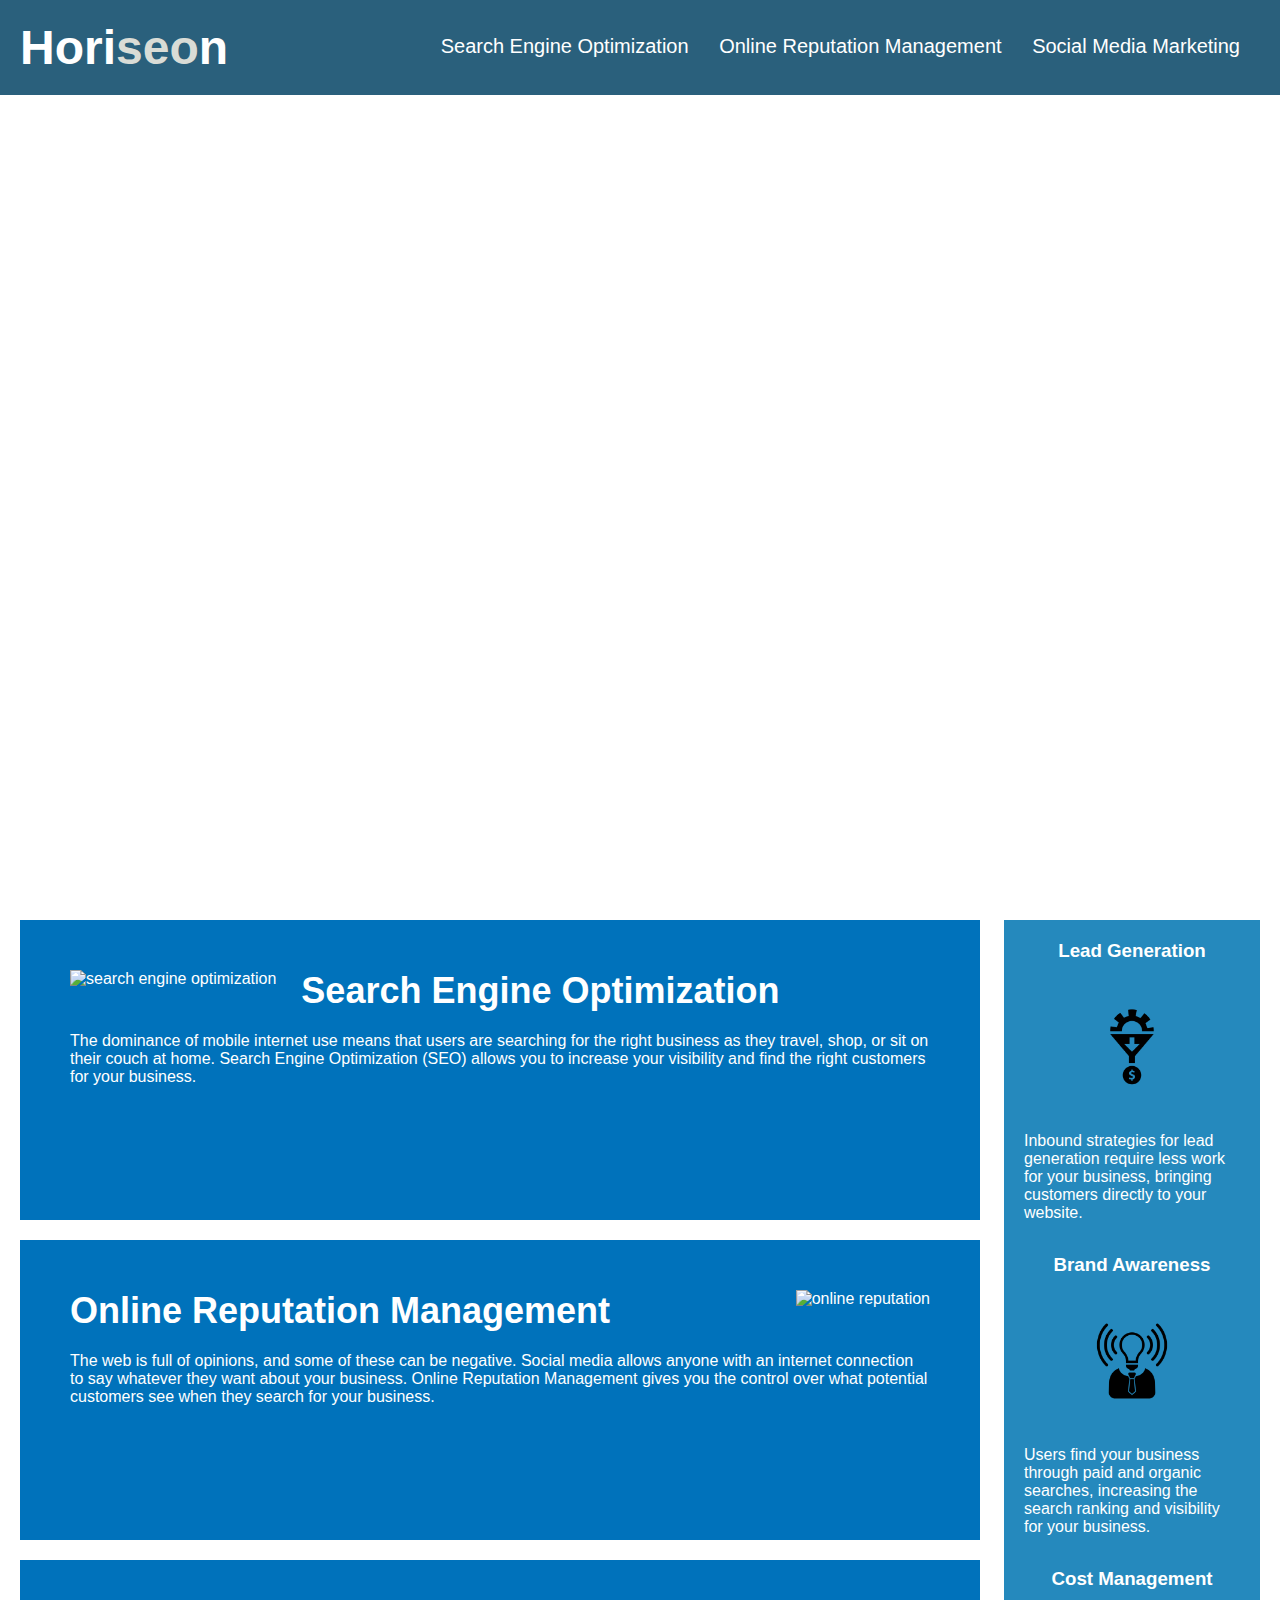
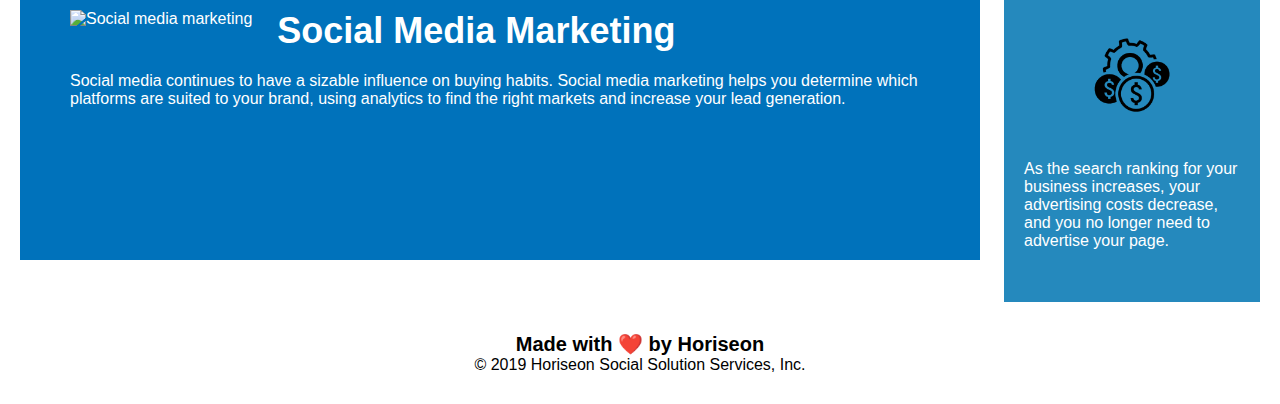
==== commit 1a3ac887: "final fix" ====
--- a/index.html
+++ b/index.html
@@ -3,7 +3,7 @@
 
 <head>
     <meta charset="UTF-8" />
-    <link rel="stylesheet" href="./assets/css/style.css/">
+    <link rel="stylesheet" href="./assets/css/style.css">
     <title>website</title>
 </head>
 
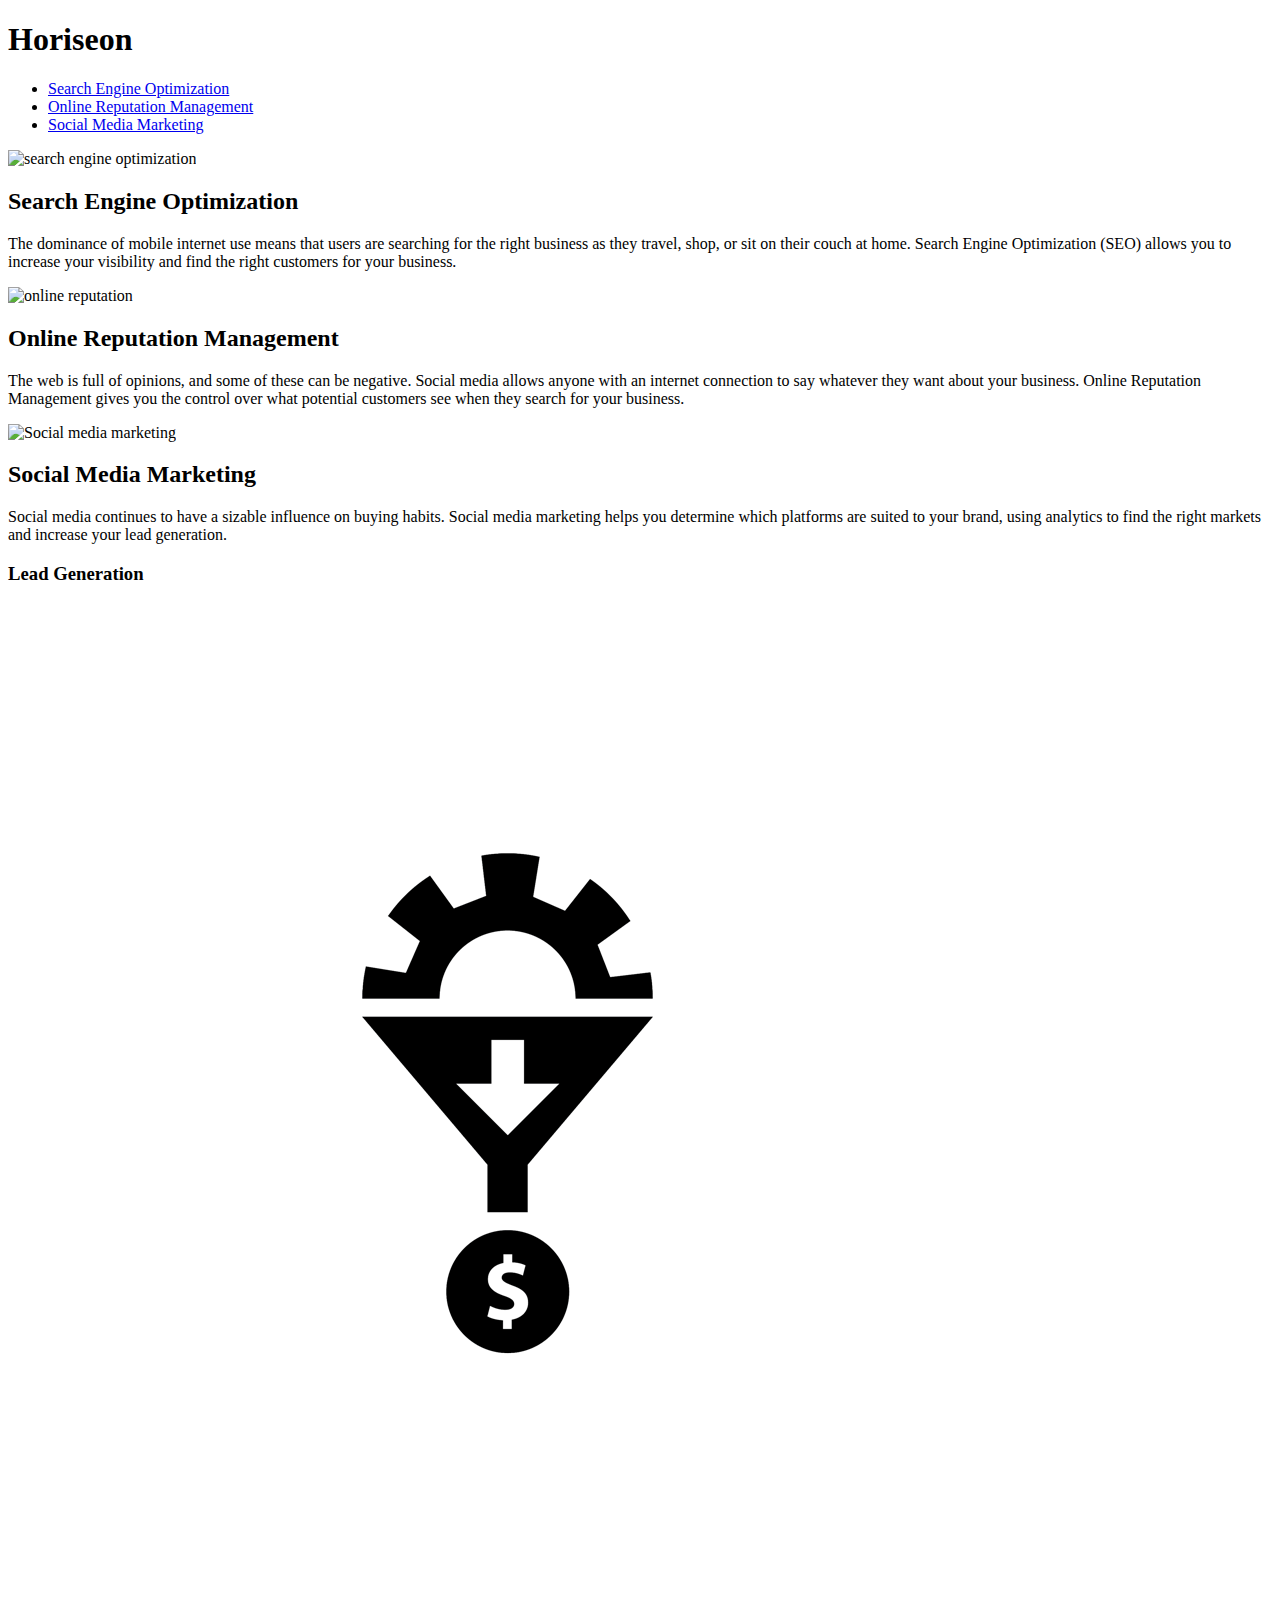
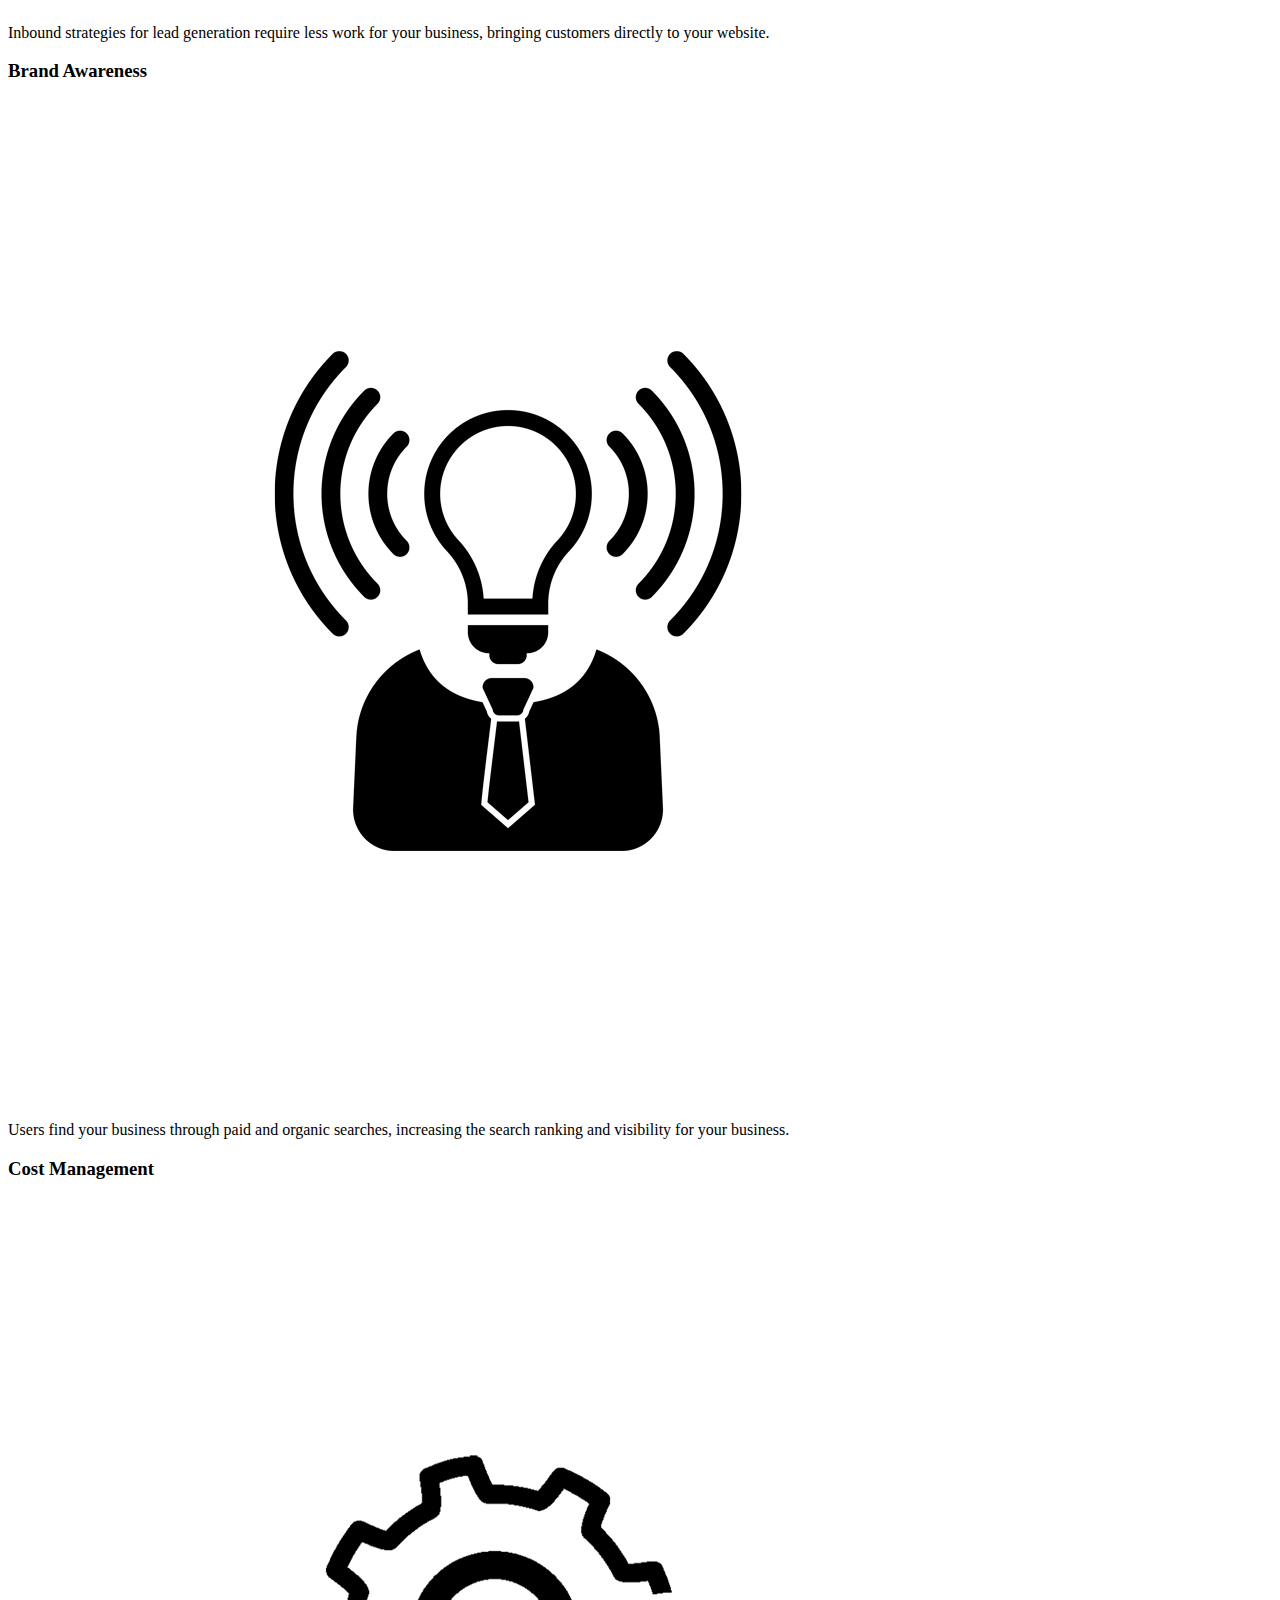
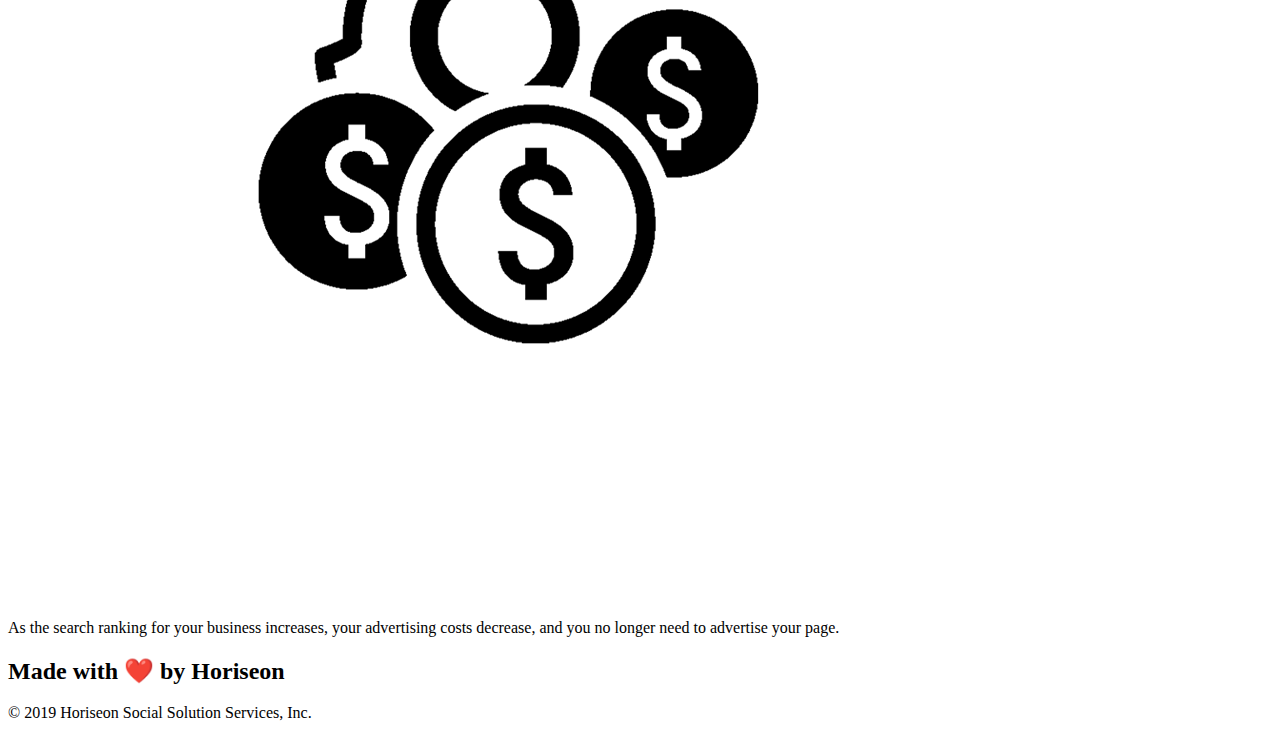
==== commit 8f5211f6: "please" ====
--- a/index.html
+++ b/index.html
@@ -3,7 +3,7 @@
 
 <head>
     <meta charset="UTF-8" />
-    <link rel="stylesheet" href="./assets/css/style.css">
+    <link rel="stylesheet" href="./assets/css/style.css/">
     <title>website</title>
 </head>
 
